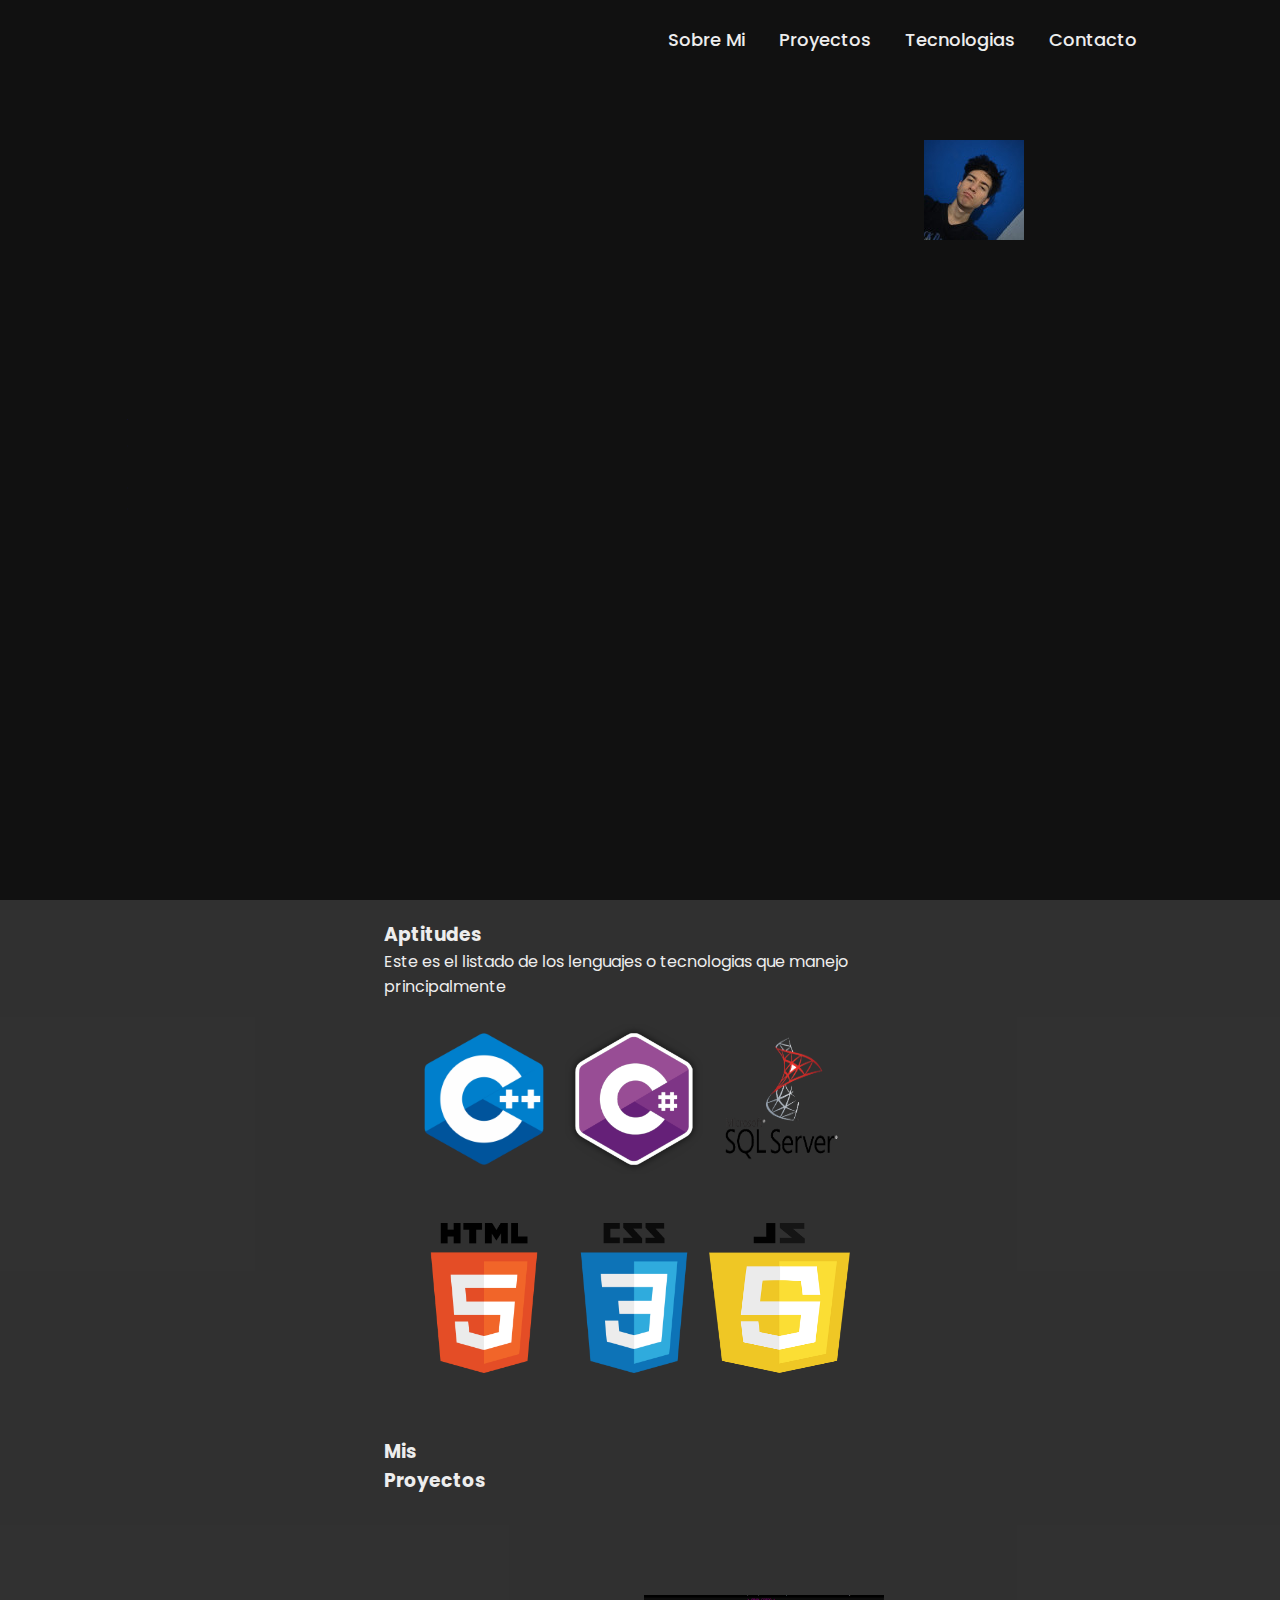
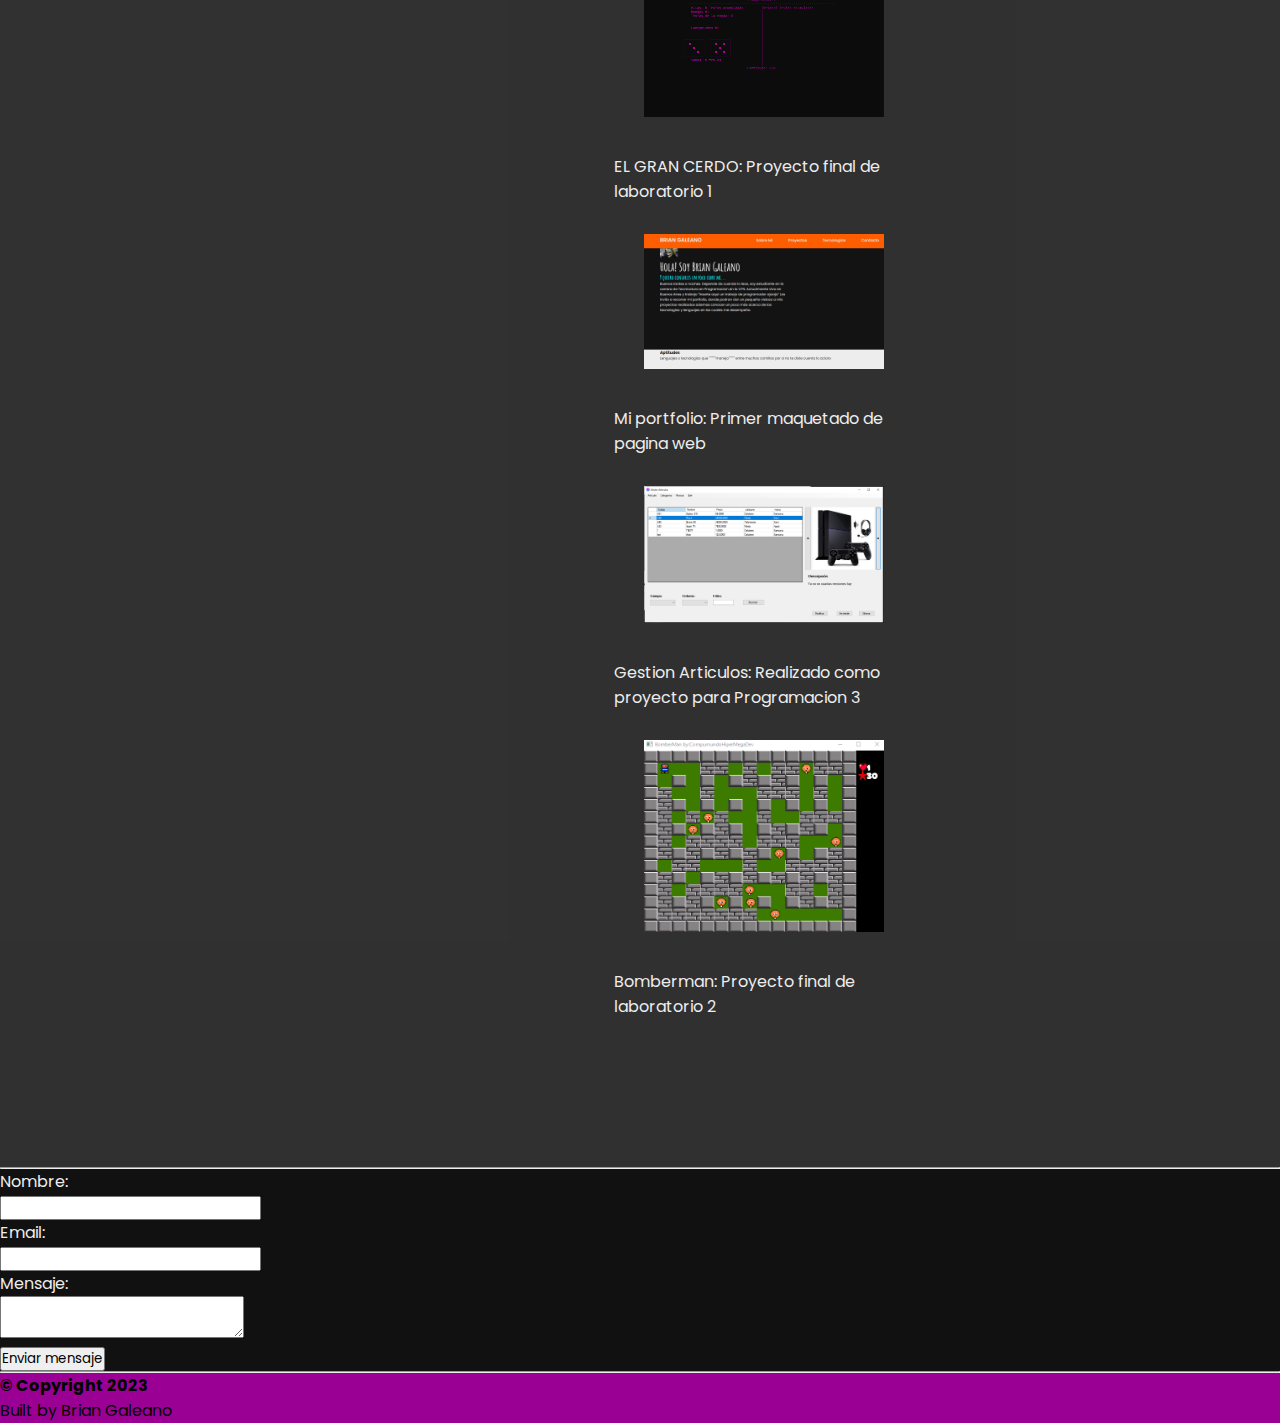
==== index.html @ 38d097ad "Update Index and styles" ====
<!DOCTYPE html>
<html lang="en">
<head>
    <meta charset="UTF-8">
    <meta http-equiv="X-UA-Compatible" content="IE=edge">
    <meta name="viewport" content="width=device-width, initial-scale=1.0">
    <title>Mi Porfolio</title>
    <link rel="stylesheet" href="styles.css">
    <link href='https://unpkg.com/boxicons@2.1.4/css/boxicons.min.css' rel='stylesheet'>
    <script src="functions.js"></script>
</head>
<body>
   
    <header class="header">
        <a href="#" class="logo">BRIAN GALEANO</a>
        <nav class="navBar">
            <a href="#">Sobre Mi</a>
            <a href="#">Proyectos</a>
            <a href="#">Tecnologias</a>
            <a href="#">Contacto</a>
        </nav>
    </header>

    <section class="home">            
            <div class="presBox">
                    <img src="Imagenes/mipic.jpg" alt="">
                    <h1>Hola! Soy Brian Galeano</h1>
                    <h3>Freelance Developer</h3>
                    <p>Buenas tardes o noches, depende de cuando lo leas. Soy estudiante en la cerrera de Tecnicatura en Programacion
                        en la UTN. Actualmente vivo en Buenos Aires y me desepeño principalmente como programador Freelance.
                        Los invito a recorrer mi portfolio, donde podran dar un pequeño vistazo a mis proyectos realizados 
                        ademas conocer un poco más acerca de las tecnologias y lenguajes en los cuales me desempeño.</p>
                <div class="btn-box"> 
                    <a href="#">Hire Me</a>
                </div>
            </div>

        <div class="foundMe">
            <a href="#"><i class='bx bxl-github' ></i></i></a>
            <a href="#"><i class='bx bxl-linkedin-square' ></i></a>
            <a href="#"><i class='bx bxl-twitch' ></i></a>
        </div>
    </section>

   <section class="home2">
        <div class="Skills">
         <h3>Aptitudes</h3>
            <p>Este es el listado de los lenguajes o tecnologias que manejo principalmente
                </p>
        
                <div class="techList">
                    <img  src="Imagenes/c++.png" alt="">
                    <img  src="Imagenes/cSharp.png" alt="">
                    <img  src="Imagenes/sql.png" alt=""> 
                </div>
                    
                <div class="techList"> 
                    <img  src="Imagenes/html.png" alt="">
                    <img  src="Imagenes/css.png" alt="">
                    <img  src="Imagenes/JavaScript.png" alt="">
                </div>
    </section>    

    <section class="home3">
        <h3>Mis Proyectos</h3>
                <div class="proyectos">
                    <img onclick="redirection('GranCerdo')" src="Imagenes/GranCerdo" alt=""><p>EL GRAN CERDO: Proyecto final de laboratorio 1</p>
                    <img onclick="redirection('Portfolio')" src="Imagenes/MiPortfolio.png" alt=""><p>Mi portfolio: Primer maquetado de pagina web</p>
                    <img onclick="redirection('GestionArticulos')" src="Imagenes/GestionArticulos.png" alt=""><p>Gestion Articulos: Realizado como proyecto para Programacion 3</p>
                    <img onclick="redirection('BomberMan')" src="Imagenes/BomberMan.png" alt=""><p>Bomberman: Proyecto final de laboratorio 2</p>
                </div>
    </section>

    <hr/>

    <section class="Formulario">
        <form action="/enviar-mensaje" method="POST">
            <label for="nombre">Nombre:</label><br />
            <input type="text" id="nombre" name="nombre" /><br />
            <label for="email">Email:</label><br />
            <input type="email" id="email" name="email" /><br />
            <label for="mensaje">Mensaje:</label><br />
            <textarea id="mensaje" name="mensaje"></textarea><br />
            <input type="submit" value="Enviar mensaje" />
          </form>
    </section>
    <hr/>    
    <footer>
        <div class="copyRight">
            <h4>© Copyright 2023</h3>
            <p>Built by Brian Galeano</p>
        </div
</body>
</html>
---- styles.css ----
@import url('https://fonts.googleapis.com/css2?family=Amatic+SC:wght@400;700&display=swap');
@import url('https://fonts.googleapis.com/css2?family=Poppins:wght@300;400;500;600;700;800;900&display=swap');


*{
    margin: 0;
    padding: 0;
    box-sizing: border-box;
    font-family:  'Poppins', sans-serif;
}

body{
    background: #111111;
    color: #ededed;
}

.header{
    position:absolute;
    top: 0;
    left: 0;
    width: 100%;
    padding: 20px 10%;
    display: flex;
    justify-content: space-between;
    align-items: center;
    z-index: 20px;
}

.logo{
    position: relative;
    font-size: 25px;
    color: #ededed;
    text-decoration: none;
    font-weight: 600;
}

.logo::before{
    content: '';
    position: absolute;
    top: 0;
    right: 0;
    width: 100%;
    height: 100%;
    background:#111111;
    animation:showRight 1s ease forwards;
    animation-delay: .4s;
}
.header .navBar a{
    font-size: 18px;
    color: #ededed;
    text-decoration: none;
    font-weight: 500;
    margin: 15px;
    transition: .3s;
}

.navBar a:hover{
    color:#54009B;
}

.home{
    height: 100vh;
    display: flex;
    align-items: center;
    padding: 0 10%;
    
}

.presBox{
    max-width: 600px;
}

.presBox img{
    position: absolute;
    top: 140px;
    right: 20%;
}

.presBox img::before{
    content: '';
    position: absolute;
    top: 0;
    right: 0;
    width: 100%;
    height: 100%;
    background: #111111;
    animation:showRight 1s ease forwards;
    animation-delay: 5s;
}

.presBox h1 {
    position:relative;
    font-family: 'Amatic SC', cursive;
    font-size: 40px;
    font-weight: 700;
}

.presBox h1::before{
    content: '';
    position: absolute;
    top: 0;
    right: 0;
    width: 100%;
    height: 100%;
    background: #111111;
    animation:showRight 1s ease forwards;
    animation-delay: 1s;
}

.presBox h3 {
    position: relative;
    font-family: 'Amatic SC', cursive;
    font-size: 25px;
    font-weight: 700;
    color: aqua;

}

.presBox h3::before{
    content: '';
    position: absolute;
    top: 0;
    right: 0;
    width: 100%;
    height: 100%;
    background:#111111;
    animation:showRight 1s ease forwards;
    animation-delay: 1.2s;
}

.presBox p{
    position: relative;
    font-size: 14px;
    margin: 20px 0 40px;  
}

.presBox p::before{
    content: '';
    position: absolute;
    top: 0;
    right: 0;
    width: 100%;
    height: 100%;
    background:#111111;
    animation:showRight 1s ease forwards;
    animation-delay: 1.2s;
}

.presBox .btn-box{
    position: relative;
    display: flex;
    justify-content: space-between;
    width: 345px;
    height: 50px;
}

.presBox .btn-box::before{
    content: '';
    position: absolute;
    top: 0;
    right: 0;
    width: 100%;
    height: 100%;
    background:#111111;
    animation:showRight 1s ease forwards;
    animation-delay: 1.5s;
    z-index: 2;
}

.btn-box a {
    position: relative;
    display: inline-flex;
    justify-content: center;
    align-items: center;
    width: 150px;
    height: 100%;
    border: 2px solid #ededed;
    border-radius: 8px;
    font-size: 19px;
    color:#ededed;
    text-decoration: none;
    font-weight: 600;
    letter-spacing: 1px;
    z-index: 1;
    overflow: hidden;
}

.btn-box a:hover {
    transition: .5s;
}

.btn-box a::before{
    content: ""; 
    position: absolute;
    top: 0;
    left: 0;
    width: 0;
    height: 100%;
    background:#54009B;
    z-index: -1;
    transition: .5s;
}

.btn-box a:hover::before {
    width: 100%;
}

.foundMe {
    position:absolute;
    bottom: 40px;
    width: 170px;
    display: flex;
    justify-content: space-between;
}

.foundMe::before{
    content: '';
    position: absolute;
    top: 0;
    right: 0;
    width: 100%;
    height: 100%;
    background:#111111;
    animation:showRight 1s ease forwards;
    animation-delay:1.9s;
    z-index: 2;
}

.foundMe a{
    position: relative;
    display: inline-flex;
    justify-content: center;
    align-items: center;
    width: 40px;
    height: 40px;
    background: transparent;
    border: 2px solid #ededed ;
    border-radius: 50%;
    font-size: 20px;
    color: #ededed;
    text-decoration:  none;
    z-index: 1;
    overflow:hidden;
 }

.foundMe a::before {
    content: '';
    position: absolute;
    top: 0;
    left: 0;
    width: 0;
    height: 100%;
    background:#54009B;
    z-index: -1;
    transition: .5s;
 }

.foundMe a:hover::before {
    width: 100%;
 }

.home2 {
    top: 0;
    left: 20%;
    width: 100%;
    padding: 20px 30%;
    display: flex;
    background:#ededed25;
    color:#ededed;
}

.home2 p{
    max-width: 490px;
    
}

.techList {
    display: flex ;   
    padding: 5% 5%;
} 


.techList >img {
    display: flex;
    justify-content: space-between;
    width: 150px;
    height: 150px;

}

.techList >img:hover{  
    transform: translateY(-8%);
    background-color: grey;
    
}

.home3 {
    top: 0;
    left: 10%;
    width: 100%;
    padding: 20px 30%;
    display: flex;
    background:#ededed25;
    color:#ededed;
}

.proyectos{
    padding: 25%
}
 
.proyectos >img {
    padding: 10% 10%;
    width: 300px;
    transition: .5s;
    
}

.proyectos >img:hover {
    translate: 8%;
    background-color: gray;
}
 
 input[type="submit"]:hover {
    background-color:#ff5e00;
    transition: 0.5s;
  }

  .copyRight{
    background-color:#9B0094;
    color: black;
  }

  /*Keyframes animation*/
  @keyframes showRight {
    100%{
        width: 0;
    }
  }
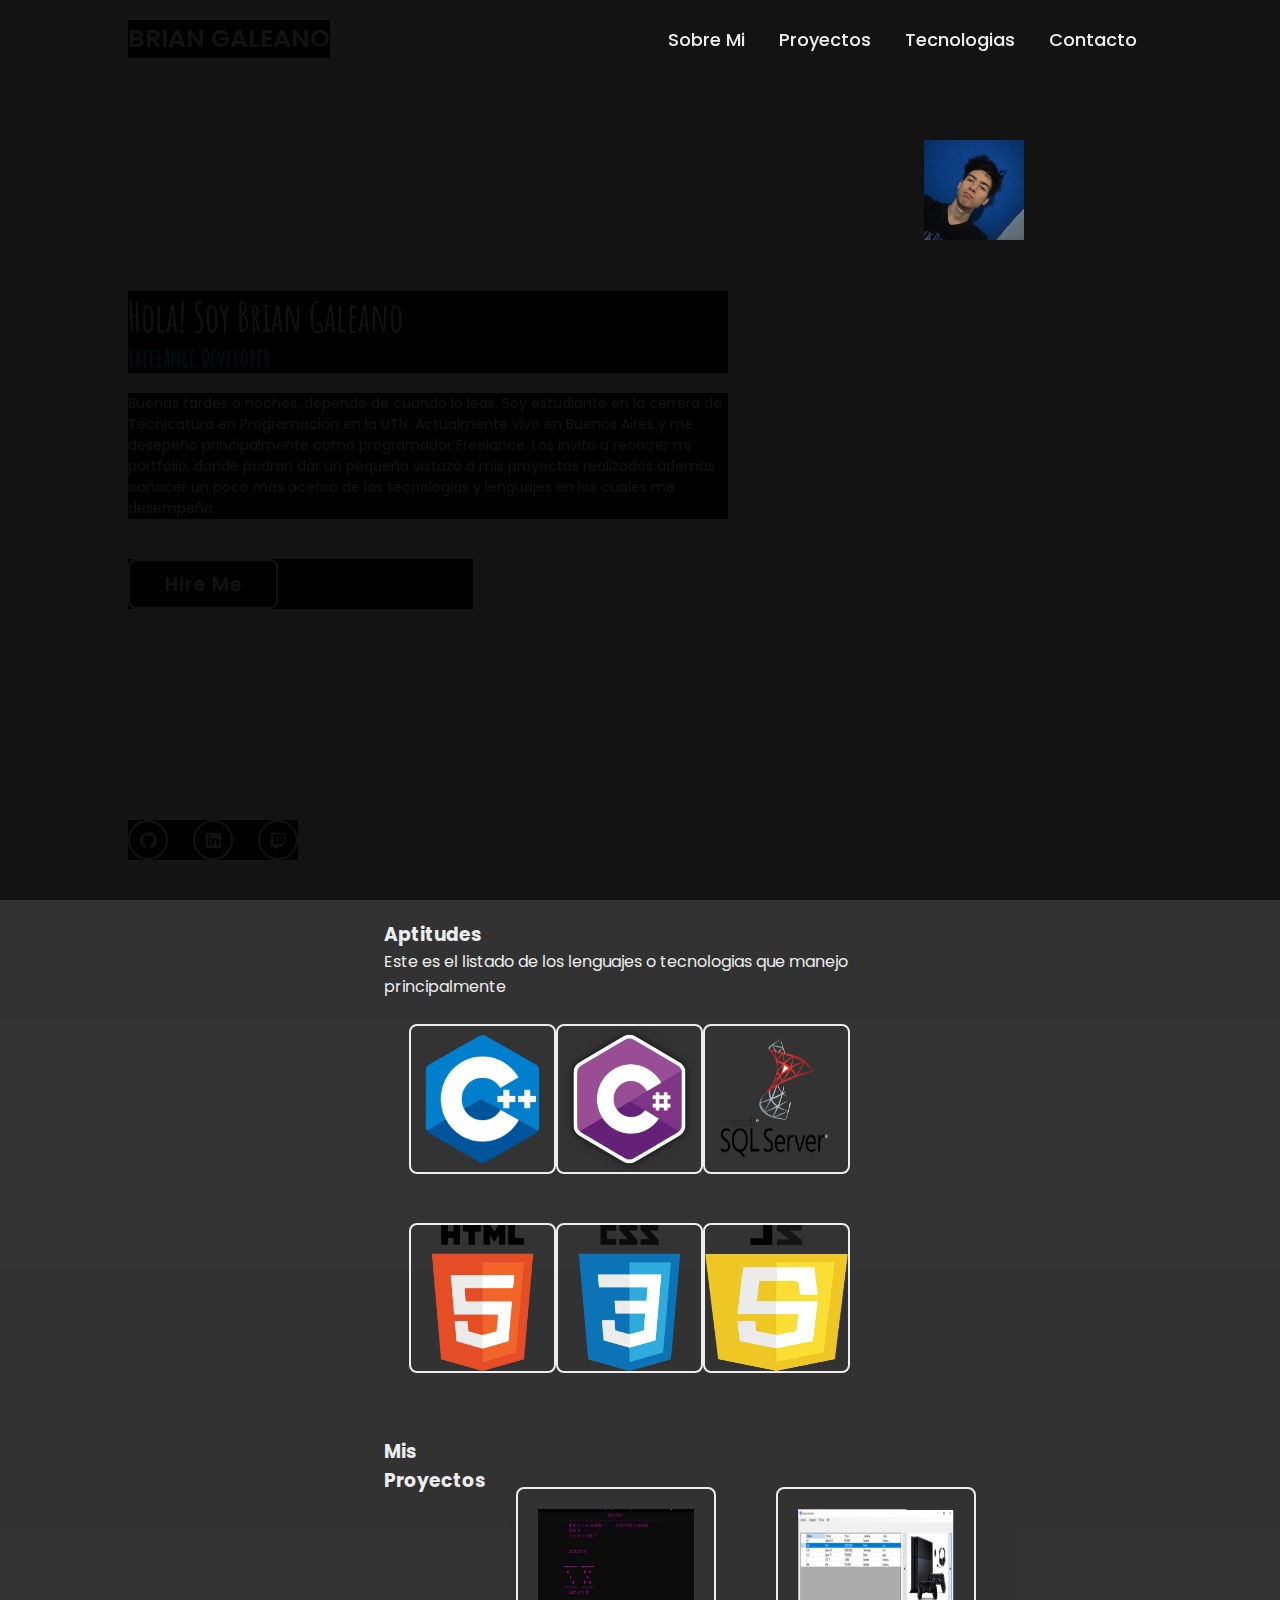
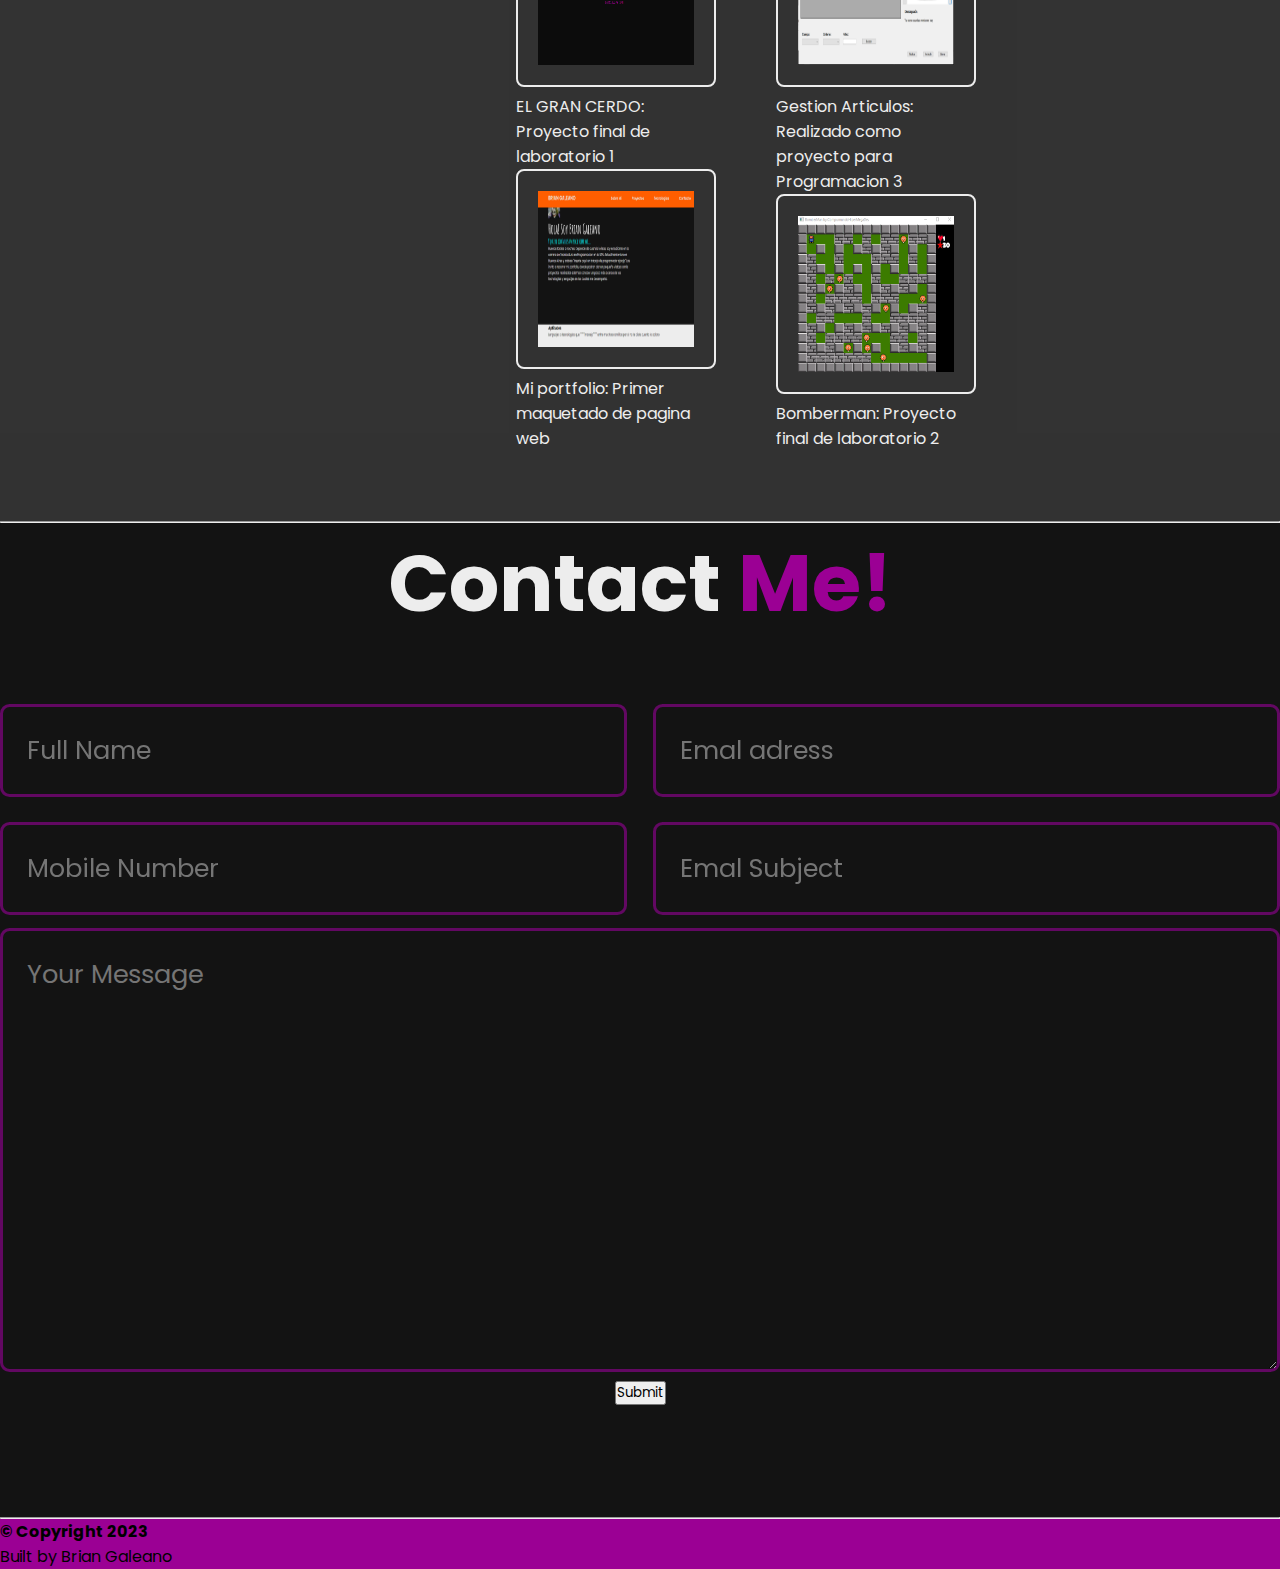
==== commit 128dd5c5: "Cambio formulario de contacto y estilos" ====
--- a/index.html
+++ b/index.html
@@ -66,6 +66,8 @@
                 <div class="proyectos">
                     <img onclick="redirection('GranCerdo')" src="Imagenes/GranCerdo" alt=""><p>EL GRAN CERDO: Proyecto final de laboratorio 1</p>
                     <img onclick="redirection('Portfolio')" src="Imagenes/MiPortfolio.png" alt=""><p>Mi portfolio: Primer maquetado de pagina web</p>
+                </div>
+                <div class="proyectos">
                     <img onclick="redirection('GestionArticulos')" src="Imagenes/GestionArticulos.png" alt=""><p>Gestion Articulos: Realizado como proyecto para Programacion 3</p>
                     <img onclick="redirection('BomberMan')" src="Imagenes/BomberMan.png" alt=""><p>Bomberman: Proyecto final de laboratorio 2</p>
                 </div>
@@ -73,16 +75,42 @@
 
     <hr/>
 
-    <section class="Formulario">
-        <form action="/enviar-mensaje" method="POST">
-            <label for="nombre">Nombre:</label><br />
-            <input type="text" id="nombre" name="nombre" /><br />
-            <label for="email">Email:</label><br />
-            <input type="email" id="email" name="email" /><br />
-            <label for="mensaje">Mensaje:</label><br />
-            <textarea id="mensaje" name="mensaje"></textarea><br />
-            <input type="submit" value="Enviar mensaje" />
-          </form>
+    <section class="contact" id="contact">
+        <h2 class="heading">Contact<span> Me!</span></h2>
+
+        <form action="#">
+            <div class="input-box">
+                <div class="input-field"> 
+                    <input type="text" placeholder="Full Name" requiered>
+                    <span class="focus"></span>
+                </div>
+                <div class="input-field"> 
+                    <input type="text" placeholder="Emal adress" requiered>
+                    <span class="focus"></span>
+                </div>
+            </div>
+
+            <div class="input-box">
+                <div class="input-field"> 
+                    <input type="number" placeholder="Mobile Number" requiered>
+                    <span class="focus"></span>
+                </div>
+                <div class="input-field"> 
+                    <input type="text" placeholder="Emal Subject" requiered>
+                    <span class="focus"></span>
+                </div>
+            </div>
+
+            <div class="textarea-field">
+                <textarea name="" id="" cols="30" rows="10" placeholder="Your Message" required></textarea>
+                <span class="focus"></span>
+            </div>
+
+            <div class="btn-box  btns">
+                <button type="submit" class="btn">Submit</button>
+            </div>
+        
+        </form>
     </section>
     <hr/>    
     <footer>
--- a/styles.css
+++ b/styles.css
@@ -10,12 +10,12 @@
 }
 
 body{
-    background: #111111;
+    background:#000000ec;
     color: #ededed;
 }
 
 .header{
-    position:absolute;
+    position: fixed;
     top: 0;
     left: 0;
     width: 100%;
@@ -26,6 +26,16 @@
     z-index: 20px;
 }
 
+.heading{
+    font-size: 5rem;
+    margin-bottom: 3rem;
+    text-align: center;
+}
+
+span{
+    color:#9B0094;
+}
+
 .logo{
     position: relative;
     font-size: 25px;
@@ -41,10 +51,11 @@
     right: 0;
     width: 100%;
     height: 100%;
-    background:#111111;
-    animation:showRight 1s ease forwards;
+    background:#000000ec;
+    animation: showRight 1s ease forwards;
     animation-delay: .4s;
 }
+
 .header .navBar a{
     font-size: 18px;
     color: #ededed;
@@ -74,18 +85,6 @@
     position: absolute;
     top: 140px;
     right: 20%;
-}
-
-.presBox img::before{
-    content: '';
-    position: absolute;
-    top: 0;
-    right: 0;
-    width: 100%;
-    height: 100%;
-    background: #111111;
-    animation:showRight 1s ease forwards;
-    animation-delay: 5s;
 }
 
 .presBox h1 {
@@ -102,7 +101,7 @@
     right: 0;
     width: 100%;
     height: 100%;
-    background: #111111;
+    background:#000000ec;
     animation:showRight 1s ease forwards;
     animation-delay: 1s;
 }
@@ -123,7 +122,7 @@
     right: 0;
     width: 100%;
     height: 100%;
-    background:#111111;
+    background:#000000ec;
     animation:showRight 1s ease forwards;
     animation-delay: 1.2s;
 }
@@ -141,7 +140,7 @@
     right: 0;
     width: 100%;
     height: 100%;
-    background:#111111;
+    background:#000000ec;
     animation:showRight 1s ease forwards;
     animation-delay: 1.2s;
 }
@@ -161,7 +160,7 @@
     right: 0;
     width: 100%;
     height: 100%;
-    background:#111111;
+    background:#000000ec;
     animation:showRight 1s ease forwards;
     animation-delay: 1.5s;
     z-index: 2;
@@ -220,7 +219,7 @@
     right: 0;
     width: 100%;
     height: 100%;
-    background:#111111;
+    background:#000000ec;
     animation:showRight 1s ease forwards;
     animation-delay:1.9s;
     z-index: 2;
@@ -241,7 +240,7 @@
     text-decoration:  none;
     z-index: 1;
     overflow:hidden;
- }
+}
 
 .foundMe a::before {
     content: '';
@@ -253,11 +252,11 @@
     background:#54009B;
     z-index: -1;
     transition: .5s;
- }
+}
 
 .foundMe a:hover::before {
     width: 100%;
- }
+}
 
 .home2 {
     top: 0;
@@ -275,17 +274,25 @@
 }
 
 .techList {
-    display: flex ;   
-    padding: 5% 5%;
-} 
-
+    display: flex ;  
+    justify-content: space-between;
+    padding:5% 5%;
+}
 
 .techList >img {
-    display: flex;
-    justify-content: space-between;
     width: 150px;
     height: 150px;
-
+    transition: .5s;
+    border: 2px solid #ededed;
+    border-radius: 8px;
+    font-size: 19px;
+    color:#ededed;
+    text-decoration: none;
+    font-weight: 600;
+    letter-spacing: 1px;
+    z-index: 1;
+    overflow: hidden;
+    /*border: 10px solid white;*/   
 }
 
 .techList >img:hover{  
@@ -305,14 +312,23 @@
 }
 
 .proyectos{
-    padding: 25%
+    padding: 50px 30px;
 }
  
 .proyectos >img {
     padding: 10% 10%;
-    width: 300px;
-    transition: .5s;
-    
+    width: 200px;
+    height: 200px;
+    transition: .5s;
+    border: 2px solid #ededed;
+    border-radius: 8px;
+    font-size: 19px;
+    color:#ededed;
+    text-decoration: none;
+    font-weight: 600;
+    letter-spacing: 1px;
+    z-index: 1;
+    overflow: hidden;
 }
 
 .proyectos >img:hover {
@@ -320,19 +336,55 @@
     background-color: gray;
 }
  
- input[type="submit"]:hover {
+input[type="submit"]:hover {
     background-color:#ff5e00;
     transition: 0.5s;
-  }
-
-  .copyRight{
+}
+
+.contact{
+    min-height: auto;
+    padding-bottom: 7rem;
+}
+
+.contact form{
+    max-width: 700rem;
+    margin: 0 auto;
+    text-align: center;
+}
+
+.contact form .input-box{
+    position: relative;
+    display: flex;
+    justify-content: space-between;
+    flex-wrap: wrap;
+}
+
+.contact form .input-box .input-field{
+    position: relative;
+    width: 49%;
+    margin: .8rem 0;
+}
+
+.contact form .input-box .input-field input,
+.contact form .textarea-field textarea { 
+    width: 100%;
+    height: 100%;
+    padding: 1.5rem;
+    font-size: 1.6rem;
+    color: #9B0094;
+    background: transparent;
+    border-radius: .6rem;
+    border: .2rem solid #9b009b94;
+}
+
+.copyRight{
     background-color:#9B0094;
     color: black;
-  }
-
-  /*Keyframes animation*/
-  @keyframes showRight {
+}
+
+/*Keyframes animation*/
+@keyframes showRight {
     100%{
         width: 0;
     }
-  }+}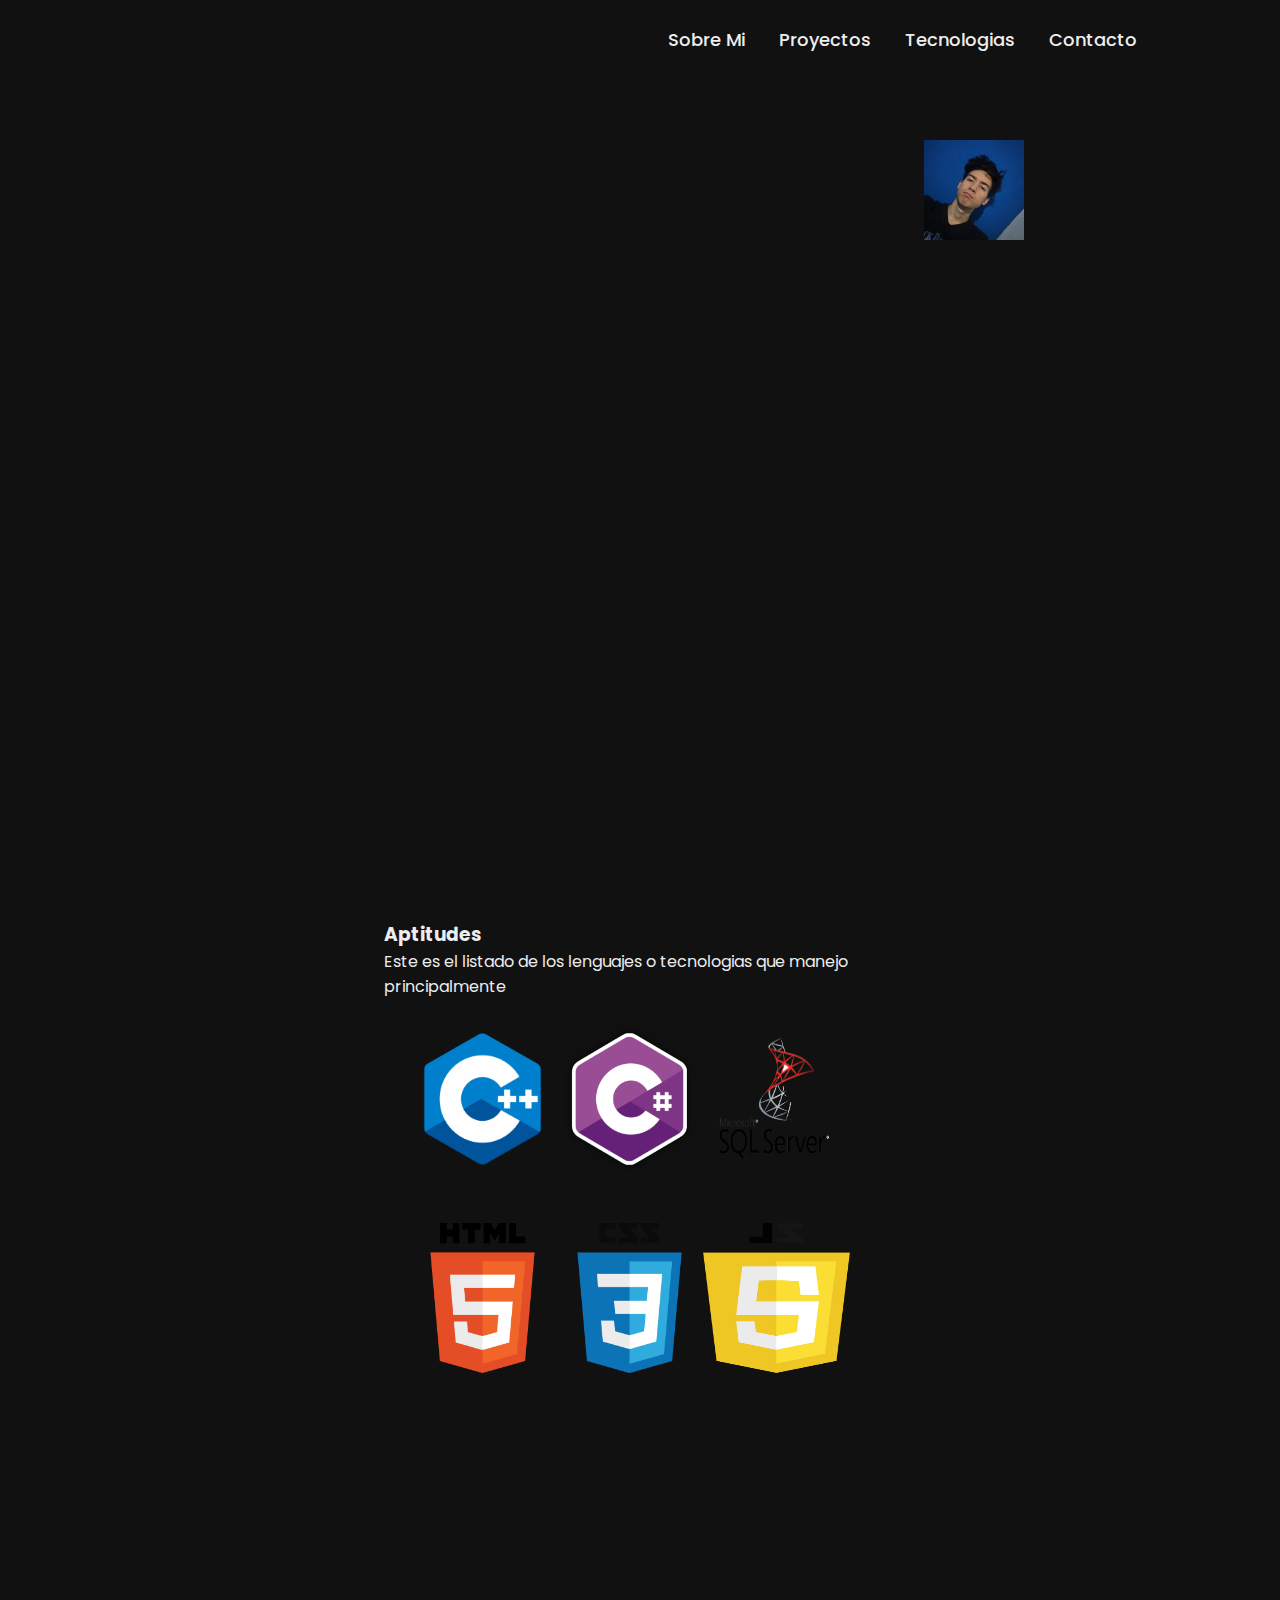
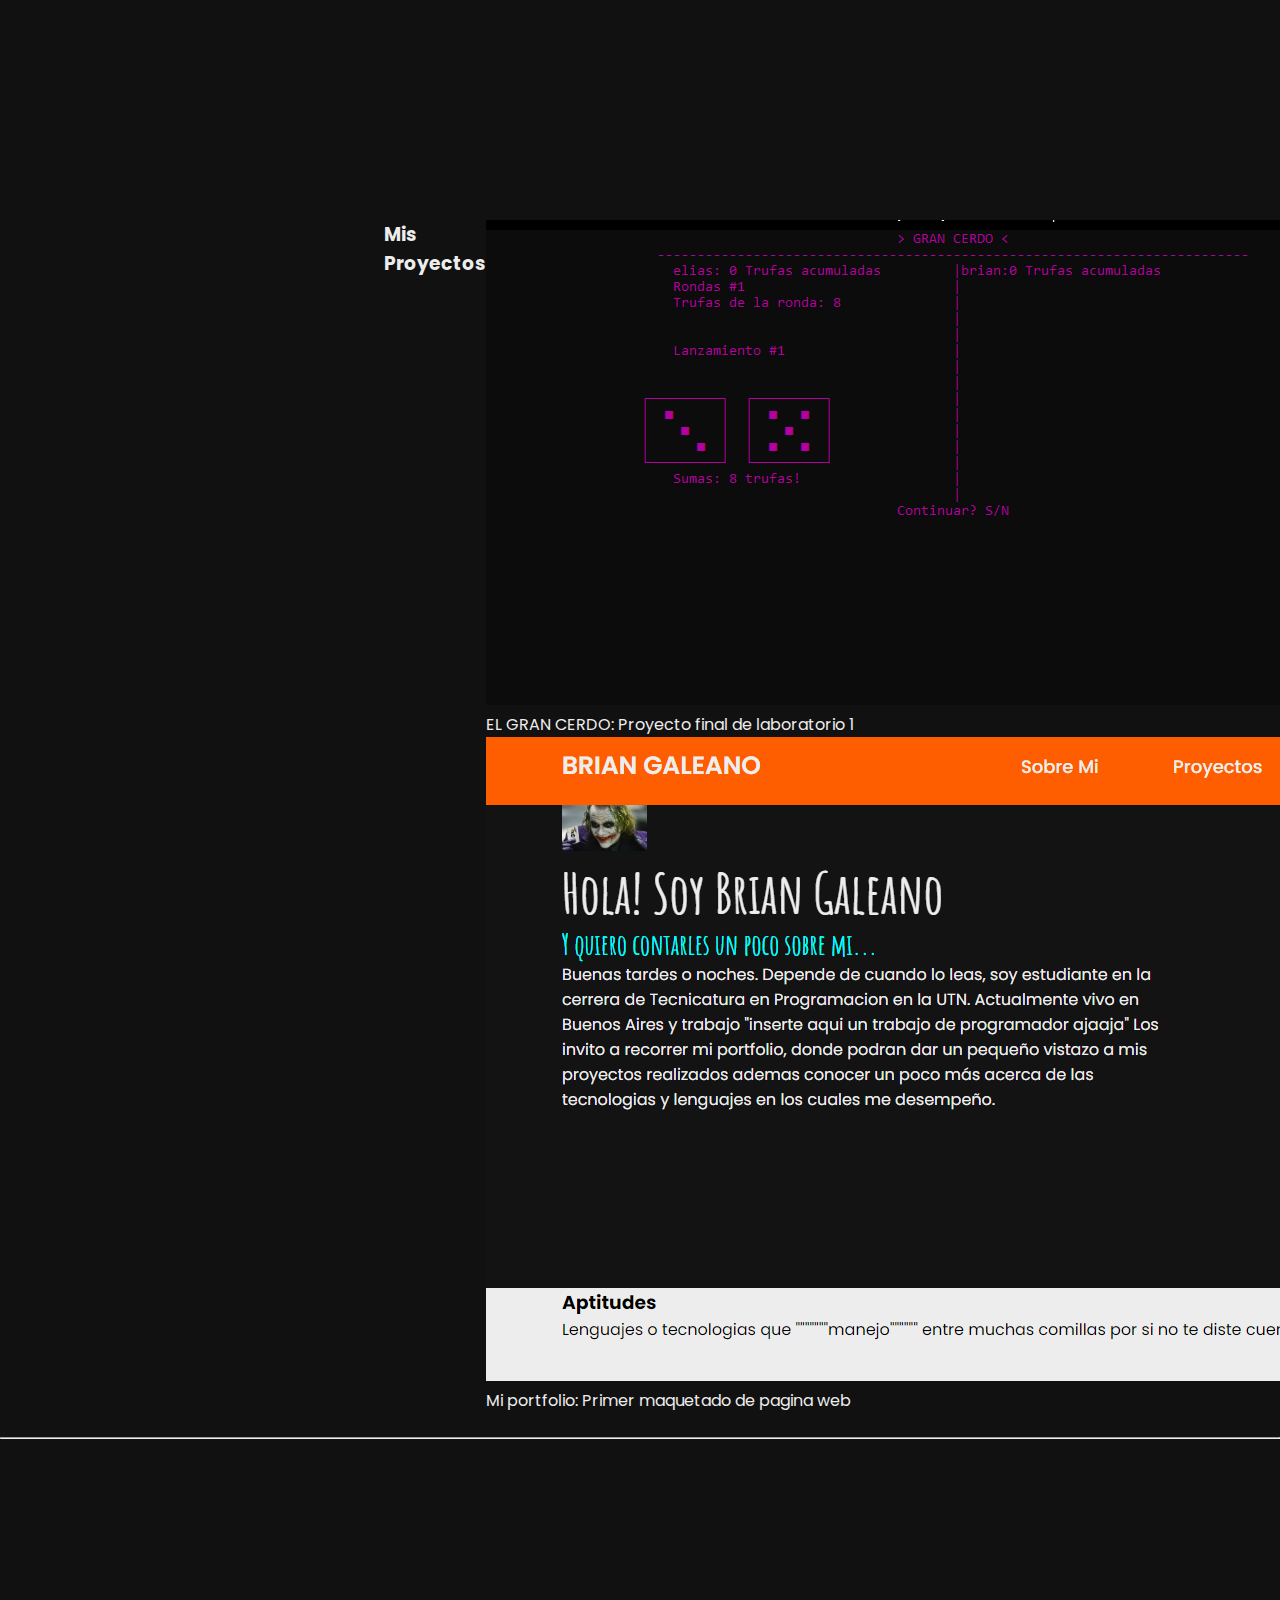
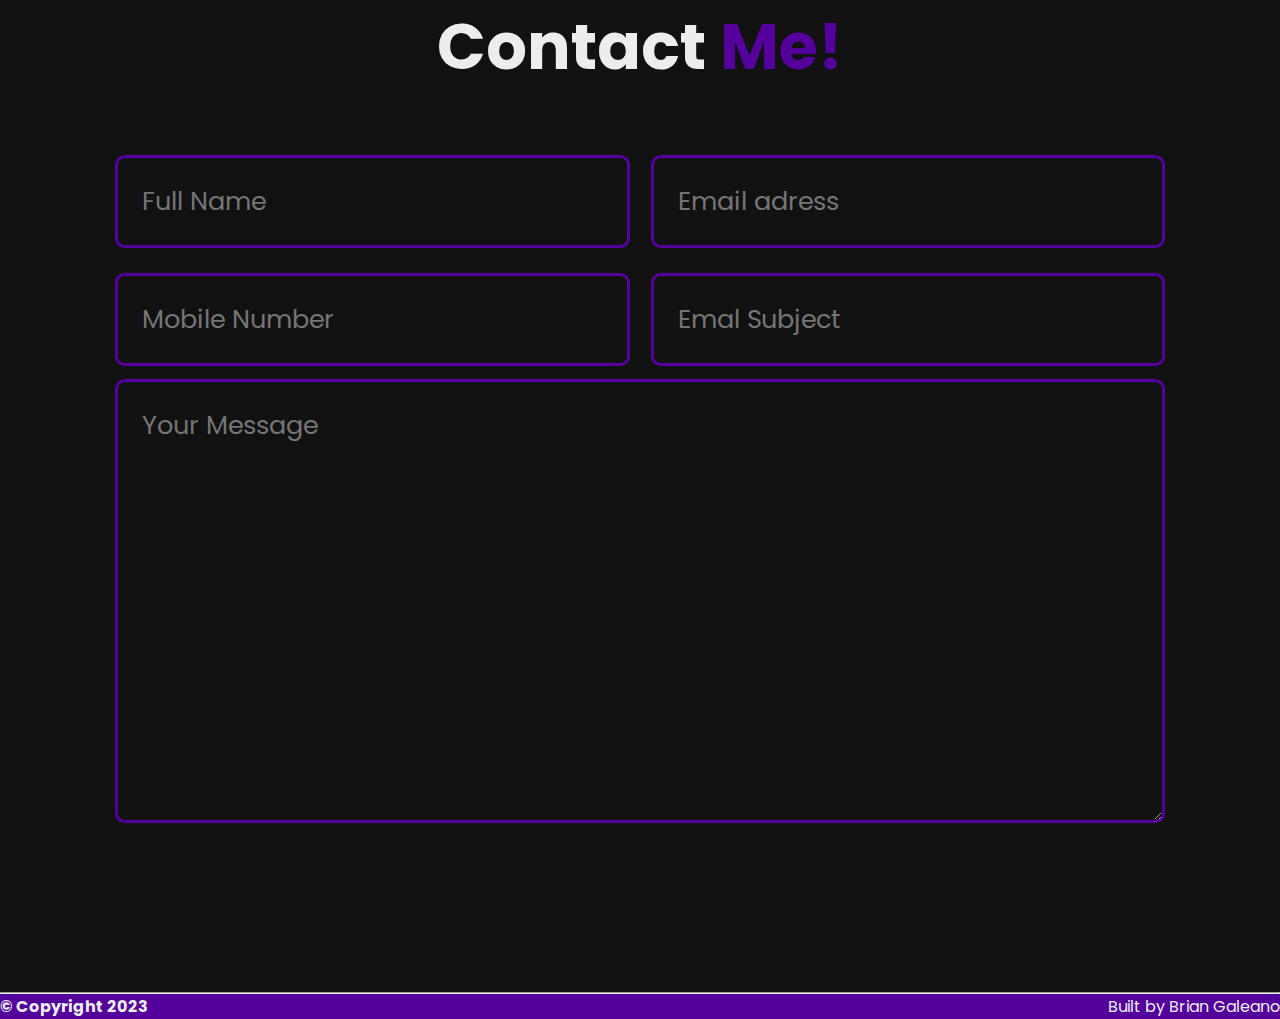
==== commit 9962fa5c: "." ====
--- a/index.html
+++ b/index.html
@@ -85,7 +85,7 @@
                     <span class="focus"></span>
                 </div>
                 <div class="input-field"> 
-                    <input type="text" placeholder="Emal adress" requiered>
+                    <input type="text" placeholder="Email adress" requiered>
                     <span class="focus"></span>
                 </div>
             </div>
--- a/styles.css
+++ b/styles.css
@@ -1,6 +1,11 @@
 @import url('https://fonts.googleapis.com/css2?family=Amatic+SC:wght@400;700&display=swap');
 @import url('https://fonts.googleapis.com/css2?family=Poppins:wght@300;400;500;600;700;800;900&display=swap');
 
+section{
+    min-height: 100vh;
+    padding: 10rem 9% 2rem;
+
+}
 
 *{
     margin: 0;
@@ -10,12 +15,12 @@
 }
 
 body{
-    background:#000000ec;
+    background:#111111;
     color: #ededed;
 }
 
 .header{
-    position: fixed;
+    position:absolute;
     top: 0;
     left: 0;
     width: 100%;
@@ -27,13 +32,13 @@
 }
 
 .heading{
-    font-size: 5rem;
+    font-size: 4rem;
     margin-bottom: 3rem;
     text-align: center;
 }
 
 span{
-    color:#9B0094;
+    color:#54009B;
 }
 
 .logo{
@@ -51,7 +56,7 @@
     right: 0;
     width: 100%;
     height: 100%;
-    background:#000000ec;
+    background:#111111;
     animation: showRight 1s ease forwards;
     animation-delay: .4s;
 }
@@ -101,7 +106,7 @@
     right: 0;
     width: 100%;
     height: 100%;
-    background:#000000ec;
+    background:#111111;
     animation:showRight 1s ease forwards;
     animation-delay: 1s;
 }
@@ -109,9 +114,9 @@
 .presBox h3 {
     position: relative;
     font-family: 'Amatic SC', cursive;
-    font-size: 25px;
-    font-weight: 700;
-    color: aqua;
+    font-size: 28px;
+    font-weight: 1000;
+    color:#54009B
 
 }
 
@@ -122,7 +127,7 @@
     right: 0;
     width: 100%;
     height: 100%;
-    background:#000000ec;
+    background:#111111;
     animation:showRight 1s ease forwards;
     animation-delay: 1.2s;
 }
@@ -140,12 +145,12 @@
     right: 0;
     width: 100%;
     height: 100%;
-    background:#000000ec;
+    background:#111111;
     animation:showRight 1s ease forwards;
     animation-delay: 1.2s;
 }
 
-.presBox .btn-box{
+.btn-box{
     position: relative;
     display: flex;
     justify-content: space-between;
@@ -153,30 +158,31 @@
     height: 50px;
 }
 
-.presBox .btn-box::before{
-    content: '';
-    position: absolute;
-    top: 0;
-    right: 0;
-    width: 100%;
-    height: 100%;
-    background:#000000ec;
+.btn-box::before{
+    content: '';
+    position: absolute;
+    top: 0;
+    right: 0;
+    width: 100%;
+    height: 100%;
+    background:#111111;
     animation:showRight 1s ease forwards;
     animation-delay: 1.5s;
     z-index: 2;
 }
 
-.btn-box a {
+.btn-box .btn{
     position: relative;
     display: inline-flex;
     justify-content: center;
     align-items: center;
     width: 150px;
     height: 100%;
-    border: 2px solid #ededed;
+    border: 2px solid #54009B;
     border-radius: 8px;
     font-size: 19px;
-    color:#ededed;
+    color:#54009B;
+    background: #111111;
     text-decoration: none;
     font-weight: 600;
     letter-spacing: 1px;
@@ -184,11 +190,15 @@
     overflow: hidden;
 }
 
-.btn-box a:hover {
-    transition: .5s;
-}
-
-.btn-box a::before{
+.btn-box .btn:hover {
+    transition: .5s;
+    background: #54009B;
+    border: 2px solid #ededed;
+    color:#ededed;
+    box-shadow: 0 0 20px #54009B;
+}
+
+.btn-box .btn::before{
     content: ""; 
     position: absolute;
     top: 0;
@@ -200,7 +210,7 @@
     transition: .5s;
 }
 
-.btn-box a:hover::before {
+.btn-box .btn:hover::before {
     width: 100%;
 }
 
@@ -219,7 +229,7 @@
     right: 0;
     width: 100%;
     height: 100%;
-    background:#000000ec;
+    background:#111111;
     animation:showRight 1s ease forwards;
     animation-delay:1.9s;
     z-index: 2;
@@ -233,15 +243,23 @@
     width: 40px;
     height: 40px;
     background: transparent;
-    border: 2px solid #ededed ;
+    border: 2px solid #54009B;
     border-radius: 50%;
     font-size: 20px;
-    color: #ededed;
+    color: #54009B;
     text-decoration:  none;
     z-index: 1;
     overflow:hidden;
 }
 
+.foundMe a:hover{
+    transition: .5s;
+    background: #54009B;
+    border: 2px solid #ededed;
+    color:#ededed;
+    box-shadow: 0 0 20px #54009B;
+}
+
 .foundMe a::before {
     content: '';
     position: absolute;
@@ -264,7 +282,6 @@
     width: 100%;
     padding: 20px 30%;
     display: flex;
-    background:#ededed25;
     color:#ededed;
 }
 
@@ -283,7 +300,6 @@
     width: 150px;
     height: 150px;
     transition: .5s;
-    border: 2px solid #ededed;
     border-radius: 8px;
     font-size: 19px;
     color:#ededed;
@@ -298,29 +314,32 @@
 .techList >img:hover{  
     transform: translateY(-8%);
     background-color: grey;
-    
+    transition: .5s;
+    background: #54009B;
+    border: 1px solid #ededed;
+    color:#ededed;
+    box-shadow: 0 0 20px #54009B;
 }
 
 .home3 {
     top: 0;
-    left: 10%;
+    left: 20%;
     width: 100%;
     padding: 20px 30%;
     display: flex;
-    background:#ededed25;
-    color:#ededed;
-}
-
-.proyectos{
-    padding: 50px 30px;
+    color:#ededed;;
+}
+
+.proyectList{
+    display: flex ;  
+    justify-content: space-between;
+    padding:5% 10%;
 }
  
-.proyectos >img {
-    padding: 10% 10%;
-    width: 200px;
+.proyectList >img {
+    width: 300px;
     height: 200px;
     transition: .5s;
-    border: 2px solid #ededed;
     border-radius: 8px;
     font-size: 19px;
     color:#ededed;
@@ -331,14 +350,19 @@
     overflow: hidden;
 }
 
-.proyectos >img:hover {
-    translate: 8%;
-    background-color: gray;
-}
- 
-input[type="submit"]:hover {
-    background-color:#ff5e00;
-    transition: 0.5s;
+.proyectList p{
+    display: flex;
+    align-items: end;
+}
+
+.proyectList >img:hover {
+    transform: translateY(-8%);
+    background-color: grey;
+    transition: .5s;
+    background: #54009B;
+    border: 1px solid #ededed;
+    color:#ededed;
+    box-shadow: 0 0 20px #54009B;
 }
 
 .contact{
@@ -347,7 +371,7 @@
 }
 
 .contact form{
-    max-width: 700rem;
+    max-width: 70rem;
     margin: 0 auto;
     text-align: center;
 }
@@ -371,15 +395,23 @@
     height: 100%;
     padding: 1.5rem;
     font-size: 1.6rem;
-    color: #9B0094;
+    color:#54009B;
     background: transparent;
     border-radius: .6rem;
-    border: .2rem solid #9b009b94;
+    border: .2rem solid #54009B;
 }
 
 .copyRight{
-    background-color:#9B0094;
-    color: black;
+    top: 0;
+    left:0;
+    width: 100%;
+    
+    display: flex;
+    justify-content: space-between;
+    align-items: center;
+    z-index: 20px;
+    background:#54009B;
+    color: #ededed
 }
 
 /*Keyframes animation*/
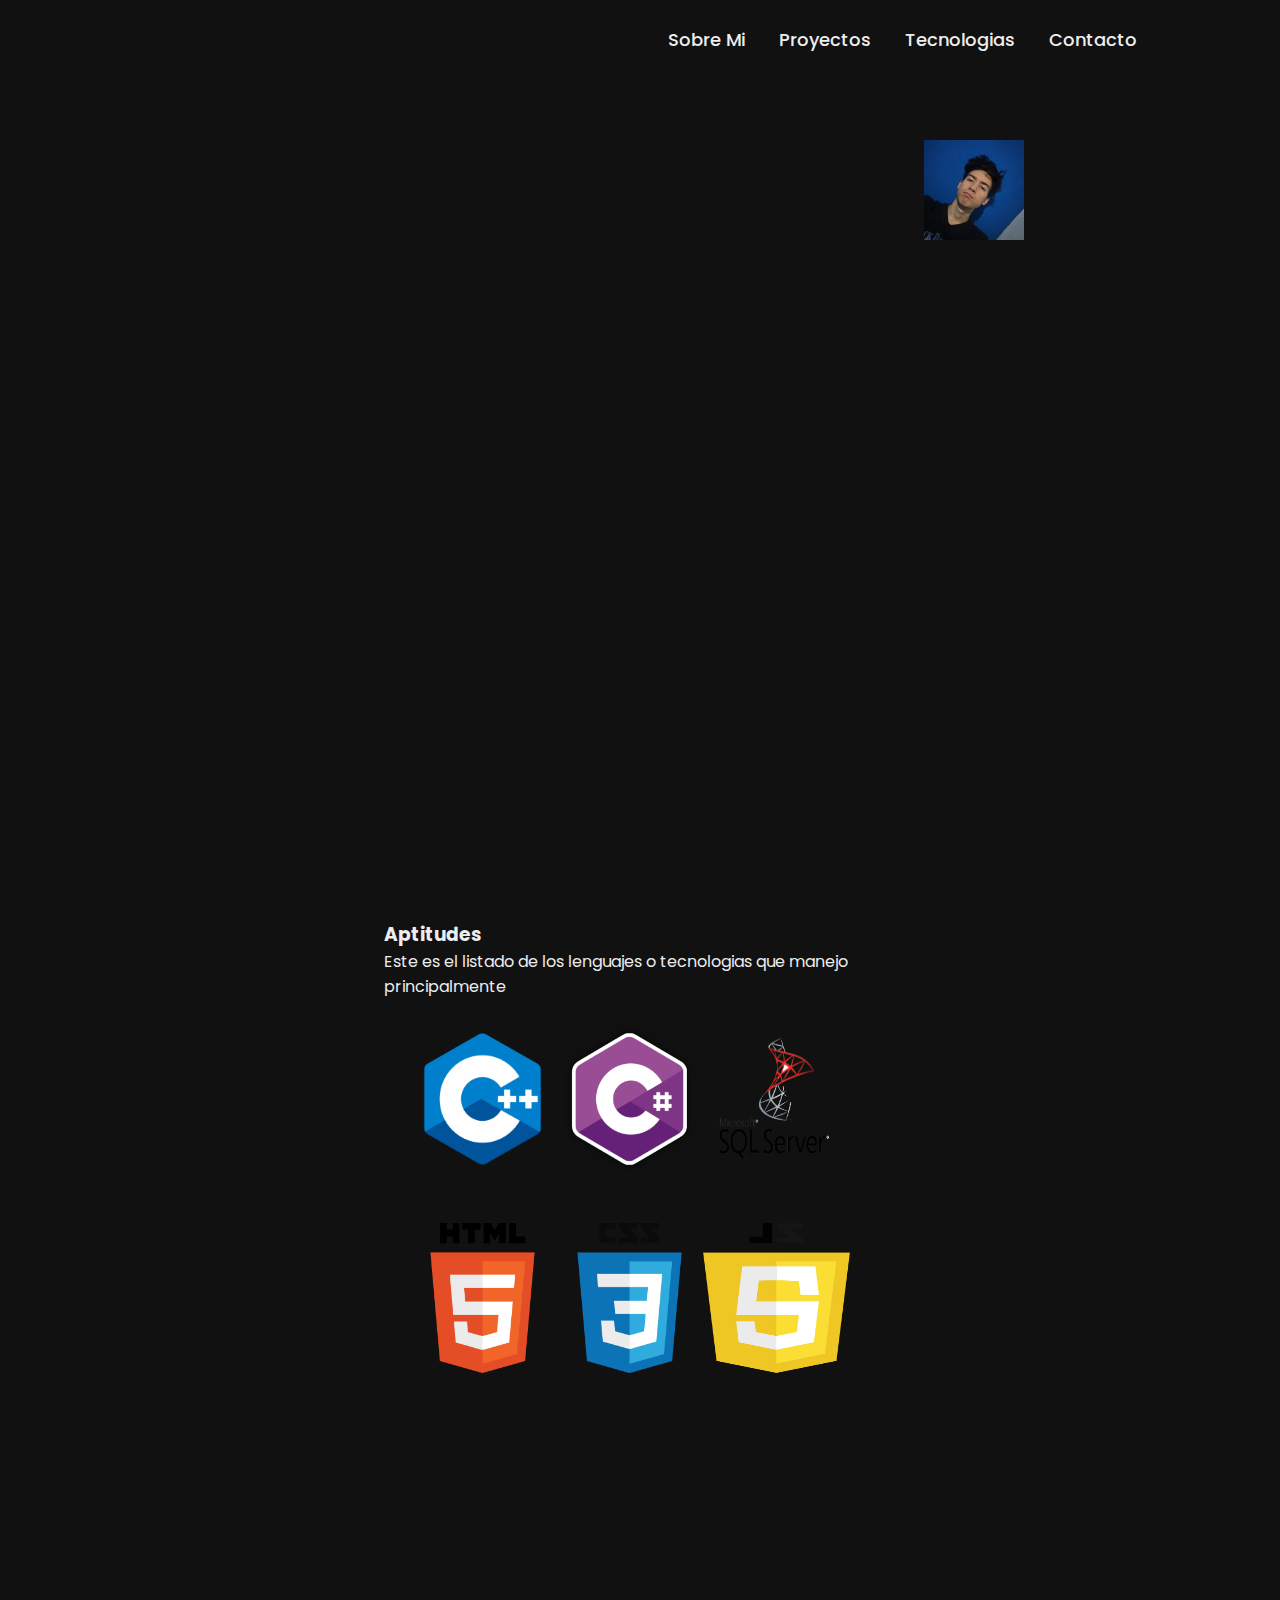
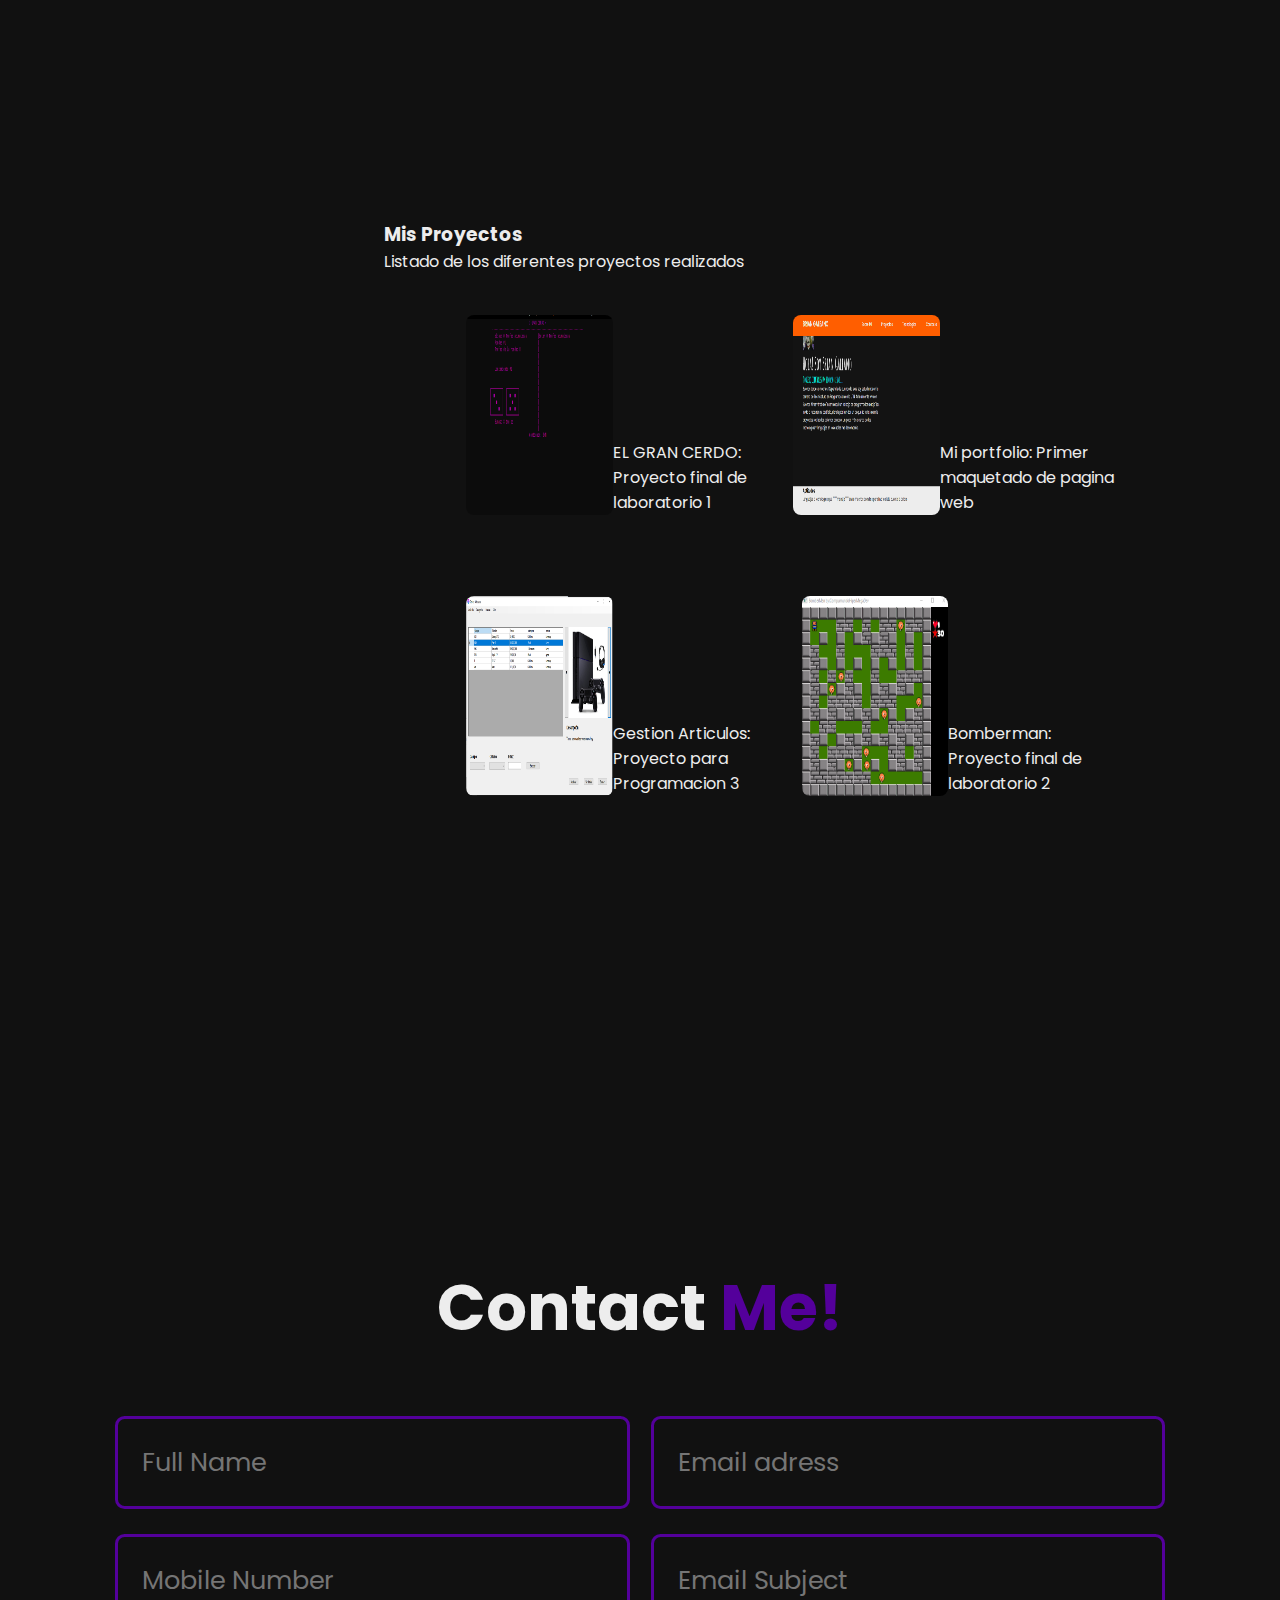
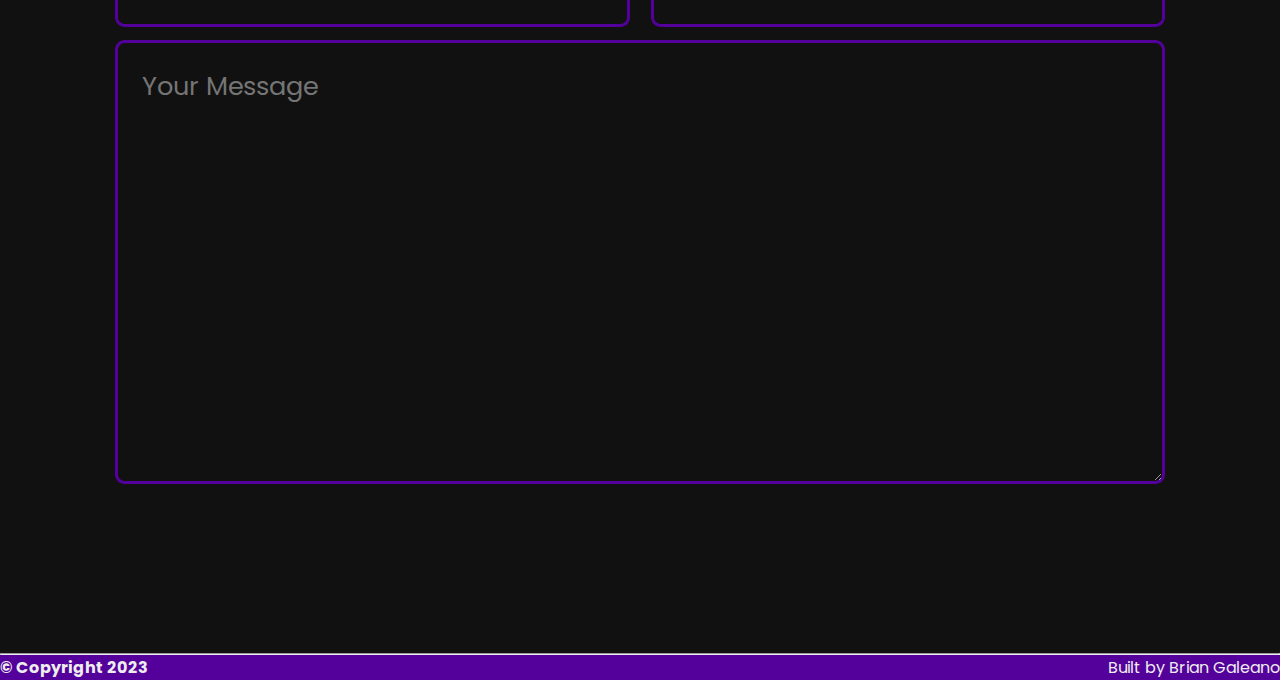
==== commit d6494583: "update.Index" ====
--- a/index.html
+++ b/index.html
@@ -1,52 +1,51 @@
 <!DOCTYPE html>
 <html lang="en">
-<head>
-    <meta charset="UTF-8">
-    <meta http-equiv="X-UA-Compatible" content="IE=edge">
-    <meta name="viewport" content="width=device-width, initial-scale=1.0">
-    <title>Mi Porfolio</title>
-    <link rel="stylesheet" href="styles.css">
-    <link href='https://unpkg.com/boxicons@2.1.4/css/boxicons.min.css' rel='stylesheet'>
-    <script src="functions.js"></script>
-</head>
-<body>
+    <head>
+        <meta charset="UTF-8">
+        <meta http-equiv="X-UA-Compatible" content="IE=edge">
+        <meta name="viewport" content="width=device-width, initial-scale=1.0">
+        <title>Mi Porfolio</title>
+        <link rel="stylesheet" href="styles.css">
+        <link href='https://unpkg.com/boxicons@2.1.4/css/boxicons.min.css' rel='stylesheet'>
+        <script src="functions.js"></script>
+    </head>
+    <body>
    
-    <header class="header">
-        <a href="#" class="logo">BRIAN GALEANO</a>
-        <nav class="navBar">
-            <a href="#">Sobre Mi</a>
-            <a href="#">Proyectos</a>
-            <a href="#">Tecnologias</a>
-            <a href="#">Contacto</a>
-        </nav>
-    </header>
+        <header class="header">
+            <a href="#" class="logo">BRIAN GALEANO</a>
+            <nav class="navBar">
+                <a href="#">Sobre Mi</a>
+                <a href="#">Proyectos</a>
+                <a href="#">Tecnologias</a>
+                <a href="#">Contacto</a>
+            </nav>
+        </header>
 
-    <section class="home">            
-            <div class="presBox">
-                    <img src="Imagenes/mipic.jpg" alt="">
-                    <h1>Hola! Soy Brian Galeano</h1>
-                    <h3>Freelance Developer</h3>
-                    <p>Buenas tardes o noches, depende de cuando lo leas. Soy estudiante en la cerrera de Tecnicatura en Programacion
+        <section class="home">            
+                <div class="presBox">
+                        <img src="Imagenes/mipic.jpg" alt="">
+                        <h1>Hola! Soy Brian Galeano</h1>
+                        <h3>Freelance Developer</h3>
+                        <p>Buenas tardes o noches, depende de cuando lo leas. Soy estudiante en la cerrera de Tecnicatura en Programacion
                         en la UTN. Actualmente vivo en Buenos Aires y me desepeño principalmente como programador Freelance.
                         Los invito a recorrer mi portfolio, donde podran dar un pequeño vistazo a mis proyectos realizados 
                         ademas conocer un poco más acerca de las tecnologias y lenguajes en los cuales me desempeño.</p>
-                <div class="btn-box"> 
-                    <a href="#">Hire Me</a>
+                    <div class="btn-box"> 
+                        <a href="#" class="btn">Hire Me</a>
+                    </div>
                 </div>
+
+            <div class="foundMe">
+                <a href="#"><i class='bx bxl-github' ></i></i></a>
+                <a href="#"><i class='bx bxl-linkedin-square' ></i></a>
+                <a href="#"><i class='bx bxl-twitch' ></i></a>
             </div>
+        </section>
 
-        <div class="foundMe">
-            <a href="#"><i class='bx bxl-github' ></i></i></a>
-            <a href="#"><i class='bx bxl-linkedin-square' ></i></a>
-            <a href="#"><i class='bx bxl-twitch' ></i></a>
-        </div>
-    </section>
-
-   <section class="home2">
-        <div class="Skills">
-         <h3>Aptitudes</h3>
-            <p>Este es el listado de los lenguajes o tecnologias que manejo principalmente
-                </p>
+        <section class="home2">
+            <div class="Skills">
+                <h3>Aptitudes</h3>
+                <p>Este es el listado de los lenguajes o tecnologias que manejo principalmente</p>
         
                 <div class="techList">
                     <img  src="Imagenes/c++.png" alt="">
@@ -59,64 +58,68 @@
                     <img  src="Imagenes/css.png" alt="">
                     <img  src="Imagenes/JavaScript.png" alt="">
                 </div>
-    </section>    
+            </div>
+        </section>    
 
-    <section class="home3">
-        <h3>Mis Proyectos</h3>
-                <div class="proyectos">
-                    <img onclick="redirection('GranCerdo')" src="Imagenes/GranCerdo" alt=""><p>EL GRAN CERDO: Proyecto final de laboratorio 1</p>
+        <section class="home3">
+            <div class="proyectos">
+                <h3>Mis Proyectos</h3>
+                <p>Listado de los diferentes proyectos realizados</p>
+                <div class="proyectList">
+                    <img onclick="redirection('GranCerdo')" src="Imagenes/GranCerdo" alt="">
+                    <p>EL GRAN CERDO: Proyecto final de laboratorio 1</p>
                     <img onclick="redirection('Portfolio')" src="Imagenes/MiPortfolio.png" alt=""><p>Mi portfolio: Primer maquetado de pagina web</p>
                 </div>
-                <div class="proyectos">
-                    <img onclick="redirection('GestionArticulos')" src="Imagenes/GestionArticulos.png" alt=""><p>Gestion Articulos: Realizado como proyecto para Programacion 3</p>
+                <div class="proyectList">
+                    <img onclick="redirection('GestionArticulos')" src="Imagenes/GestionArticulos.png" alt=""><p>Gestion Articulos: Proyecto para Programacion 3</p>
                     <img onclick="redirection('BomberMan')" src="Imagenes/BomberMan.png" alt=""><p>Bomberman: Proyecto final de laboratorio 2</p>
                 </div>
-    </section>
+            </div>
+        </section>
 
-    <hr/>
+        <section class="contact" id="contact">
+            <h2 class="heading">Contact<span> Me!</span></h2>
 
-    <section class="contact" id="contact">
-        <h2 class="heading">Contact<span> Me!</span></h2>
+            <form action="#">
+                <div class="input-box">
+                    <div class="input-field"> 
+                        <input type="text" placeholder="Full Name" requiered>
+                        <span class="focus"></span>
+                    </div>
+                    <div class="input-field"> 
+                        <input type="text" placeholder="Email adress" requiered>
+                        <span class="focus"></span>
+                    </div>
+                </div>
 
-        <form action="#">
-            <div class="input-box">
-                <div class="input-field"> 
-                    <input type="text" placeholder="Full Name" requiered>
+                <div class="input-box">
+                    <div class="input-field"> 
+                        <input type="number" placeholder="Mobile Number" requiered>
+                        <span class="focus"></span>
+                    </div>
+                    <div class="input-field"> 
+                        <input type="text" placeholder="Email Subject" requiered>
+                        <span class="focus"></span>
+                    </div>
+                </div>
+
+                <div class="textarea-field">
+                    <textarea name="" id="" cols="30" rows="10" placeholder="Your Message" required></textarea>
                     <span class="focus"></span>
                 </div>
-                <div class="input-field"> 
-                    <input type="text" placeholder="Email adress" requiered>
-                    <span class="focus"></span>
+
+                <div class="btn-box">
+                    <button type="submit" class="btn">Submit</button>
                 </div>
+            </form>
+        </section>
+        <hr/>    
+        <footer>
+            <div class="copyRight">
+                <h4>© Copyright 2023</h3>
+                <p>Built by Brian Galeano</p>
             </div>
+        </footer>
+    </body>
 
-            <div class="input-box">
-                <div class="input-field"> 
-                    <input type="number" placeholder="Mobile Number" requiered>
-                    <span class="focus"></span>
-                </div>
-                <div class="input-field"> 
-                    <input type="text" placeholder="Emal Subject" requiered>
-                    <span class="focus"></span>
-                </div>
-            </div>
-
-            <div class="textarea-field">
-                <textarea name="" id="" cols="30" rows="10" placeholder="Your Message" required></textarea>
-                <span class="focus"></span>
-            </div>
-
-            <div class="btn-box  btns">
-                <button type="submit" class="btn">Submit</button>
-            </div>
-        
-        </form>
-    </section>
-    <hr/>    
-    <footer>
-        <div class="copyRight">
-            <h4>© Copyright 2023</h3>
-            <p>Built by Brian Galeano</p>
-        </div
-</body>
 </html>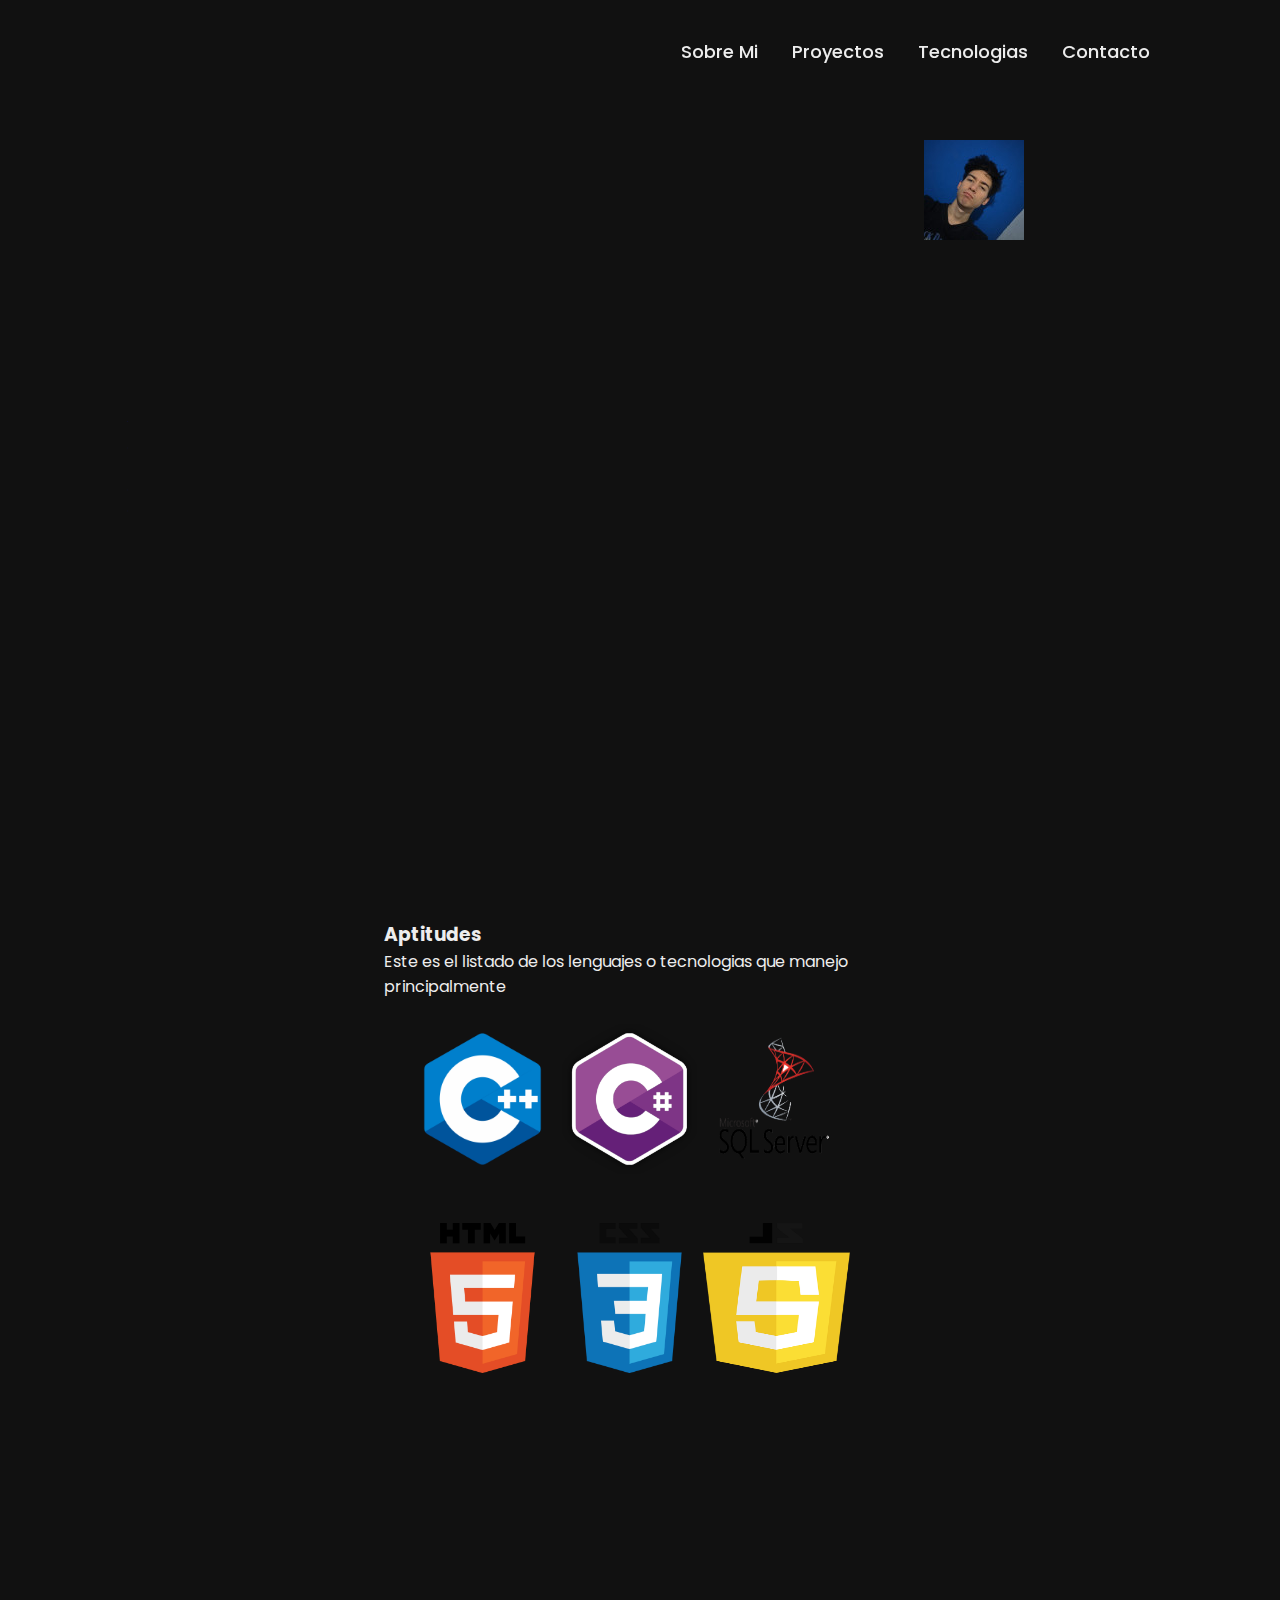
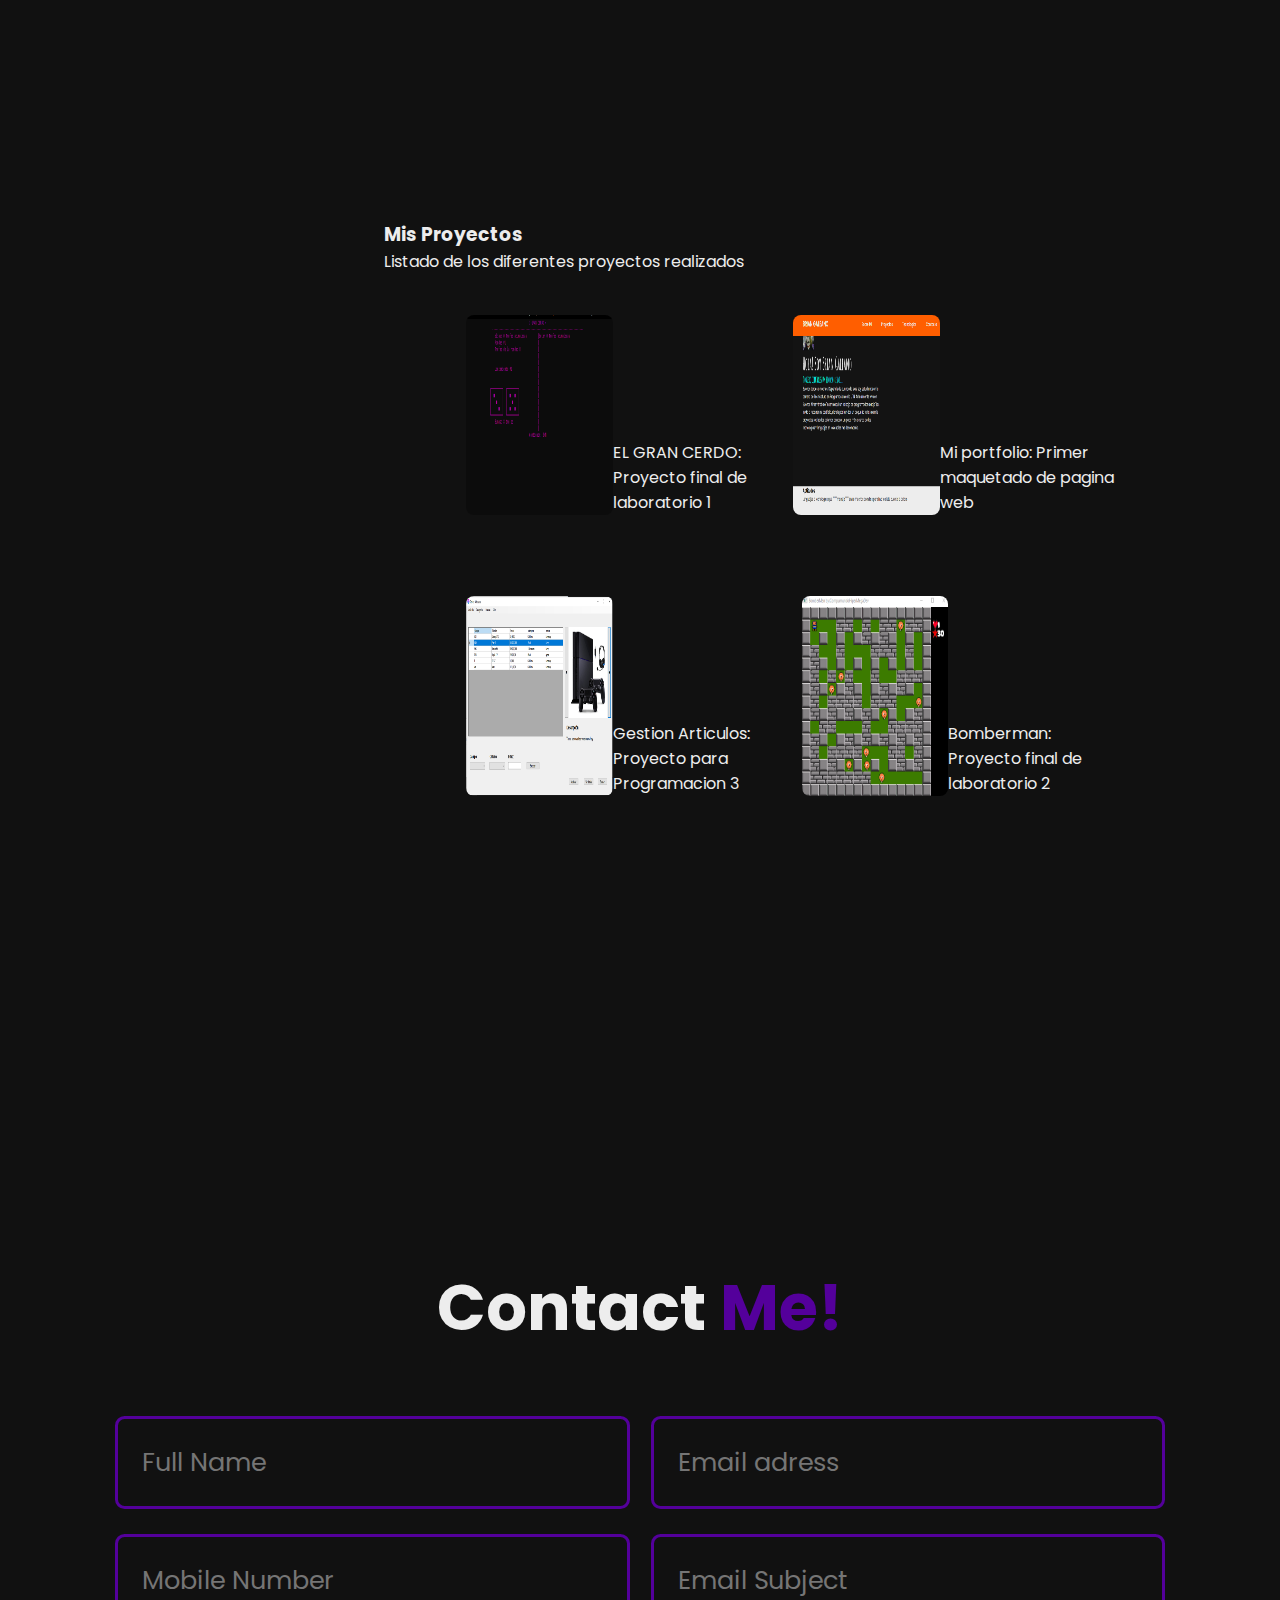
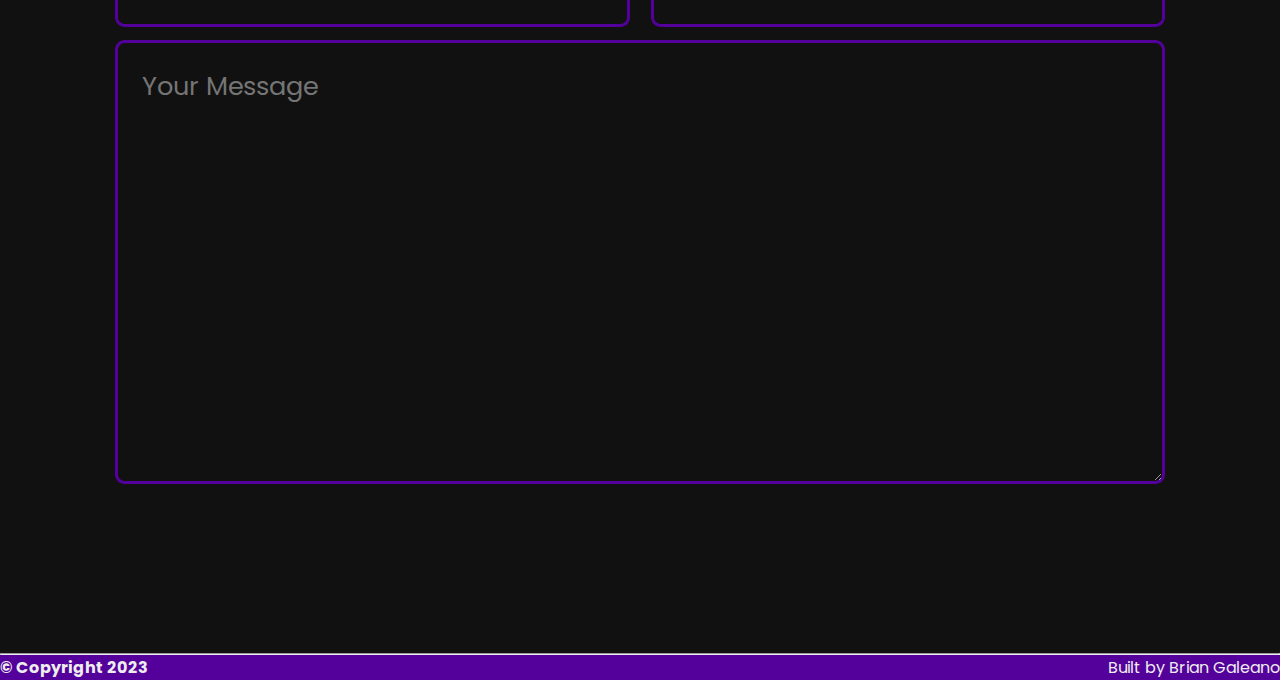
==== commit 041674fe: "." ====
--- a/index.html
+++ b/index.html
@@ -13,15 +13,18 @@
    
         <header class="header">
             <a href="#" class="logo">BRIAN GALEANO</a>
+
+
+
             <nav class="navBar">
-                <a href="#">Sobre Mi</a>
-                <a href="#">Proyectos</a>
-                <a href="#">Tecnologias</a>
-                <a href="#">Contacto</a>
+                <a href="#about" class="active">Sobre Mi</a>
+                <a href="#proyectos">Proyectos</a>
+                <a href="#tech">Tecnologias</a>
+                <a href="#contacto">Contacto</a>
             </nav>
         </header>
 
-        <section class="home">            
+        <section class="home" id="home">            
                 <div class="presBox">
                         <img src="Imagenes/mipic.jpg" alt="">
                         <h1>Hola! Soy Brian Galeano</h1>
@@ -42,7 +45,7 @@
             </div>
         </section>
 
-        <section class="home2">
+        <section class="home2" id="home2">
             <div class="Skills">
                 <h3>Aptitudes</h3>
                 <p>Este es el listado de los lenguajes o tecnologias que manejo principalmente</p>
@@ -61,7 +64,7 @@
             </div>
         </section>    
 
-        <section class="home3">
+        <section class="home3" id="home3">
             <div class="proyectos">
                 <h3>Mis Proyectos</h3>
                 <p>Listado de los diferentes proyectos realizados</p>
--- a/styles.css
+++ b/styles.css
@@ -20,15 +20,23 @@
 }
 
 .header{
-    position:absolute;
+    position:fixed;
     top: 0;
     left: 0;
     width: 100%;
-    padding: 20px 10%;
+    padding: 2rem 9%;
+    background: transparent;
     display: flex;
     justify-content: space-between;
     align-items: center;
-    z-index: 20px;
+    z-index: 100;
+    transition: .3s;
+
+}
+
+.header.sticky
+{
+    background:black;
 }
 
 .heading{
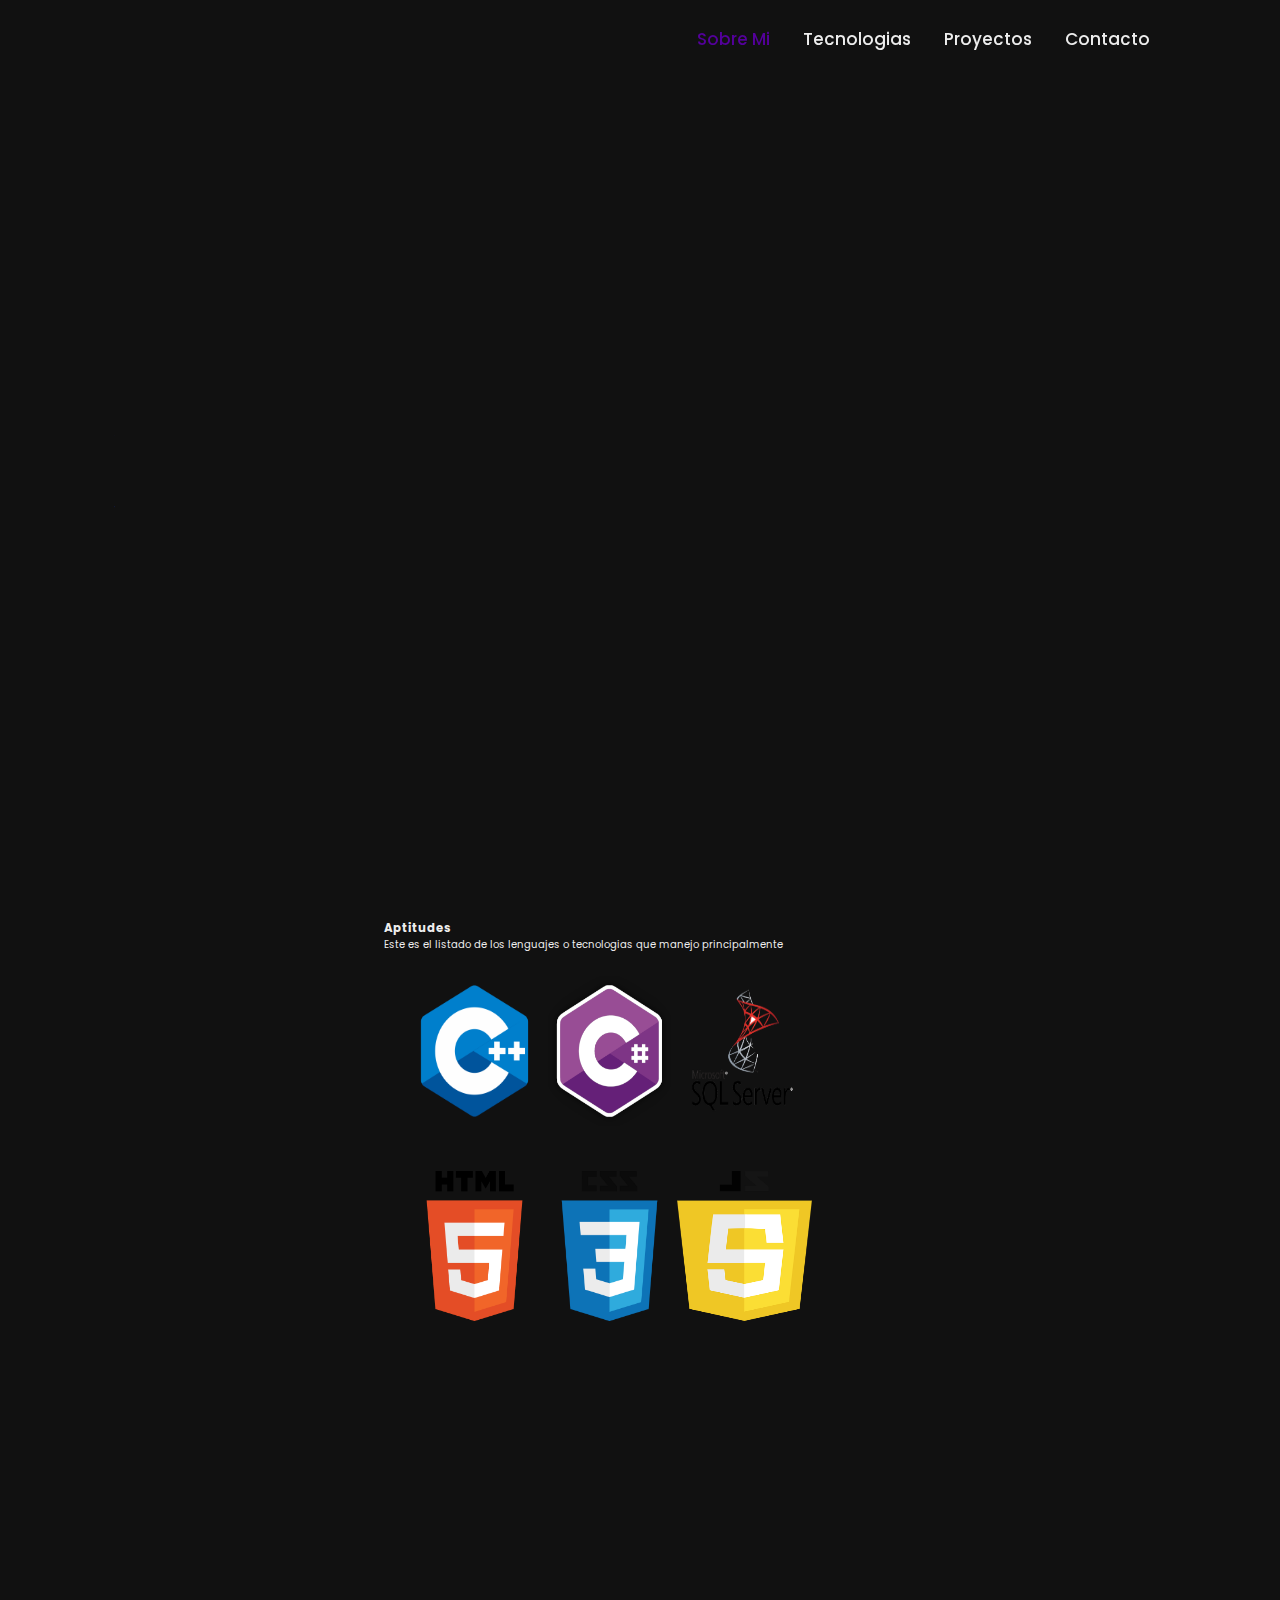
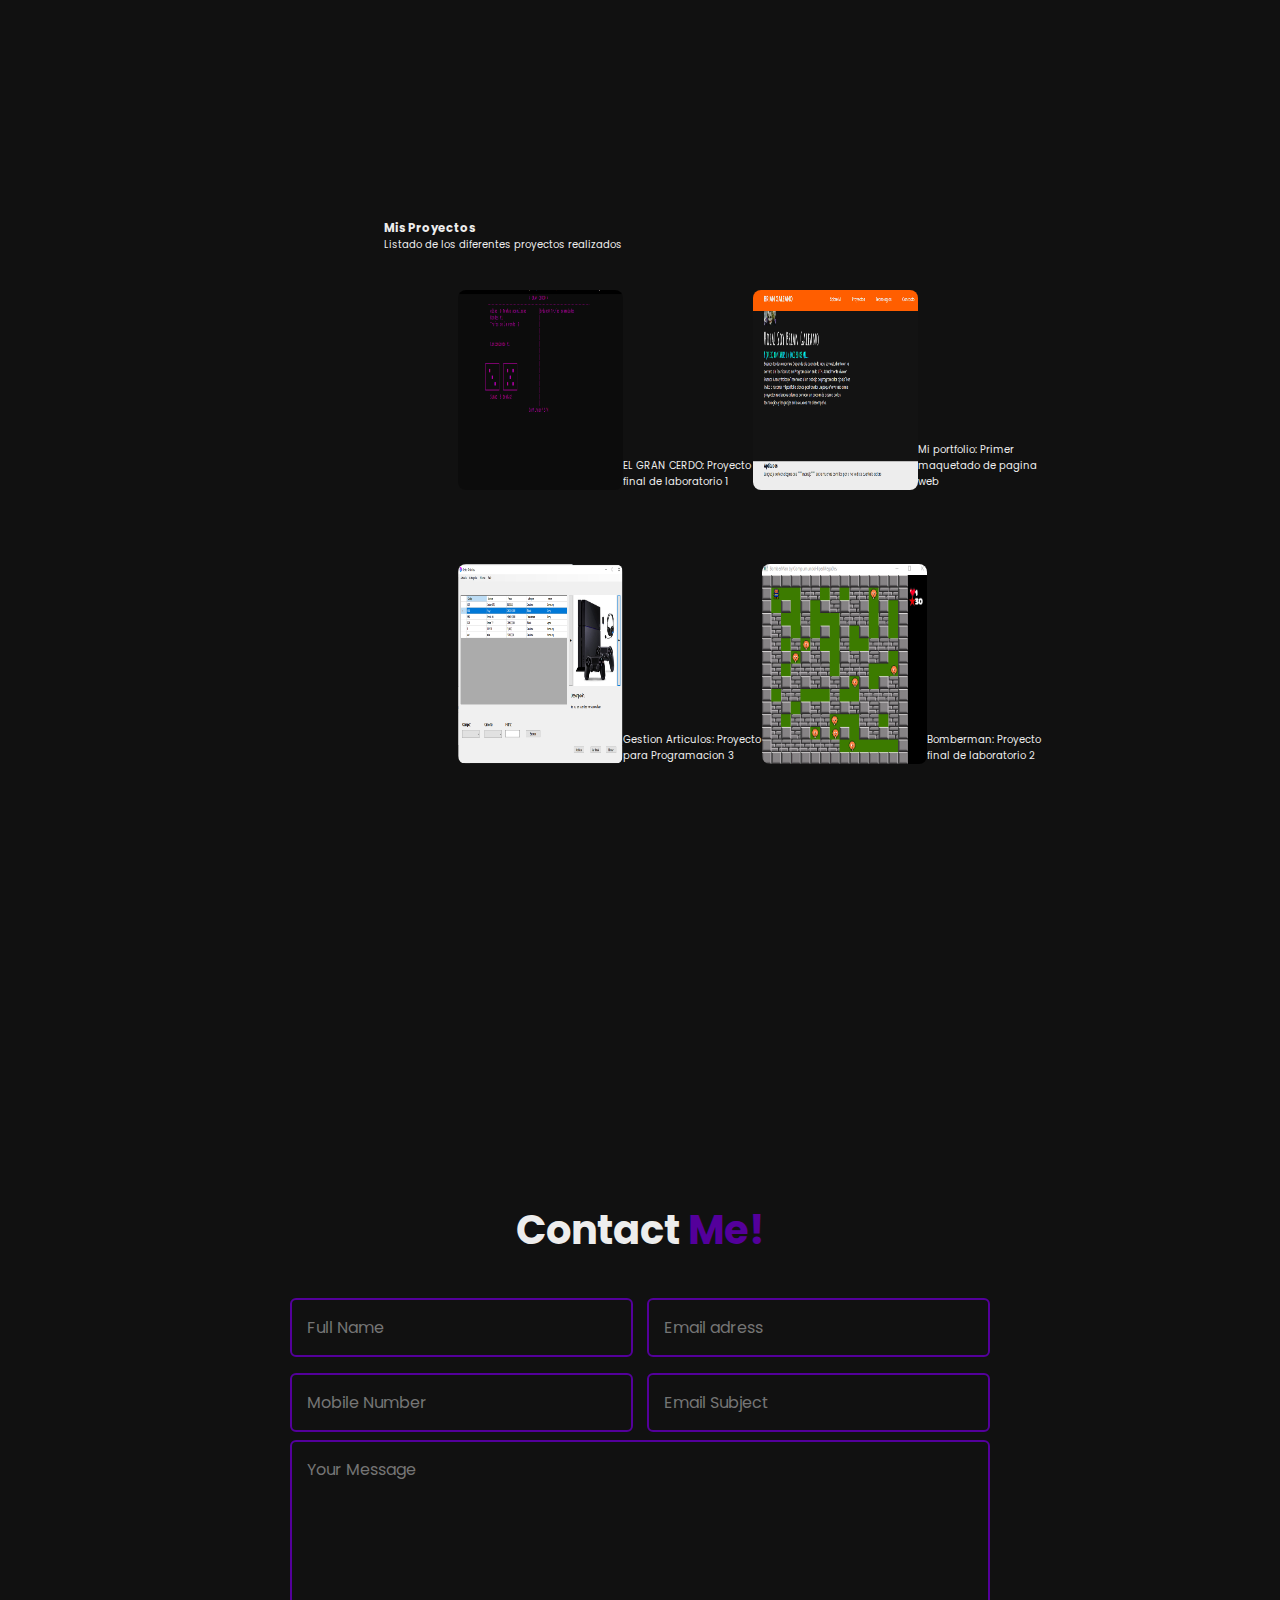
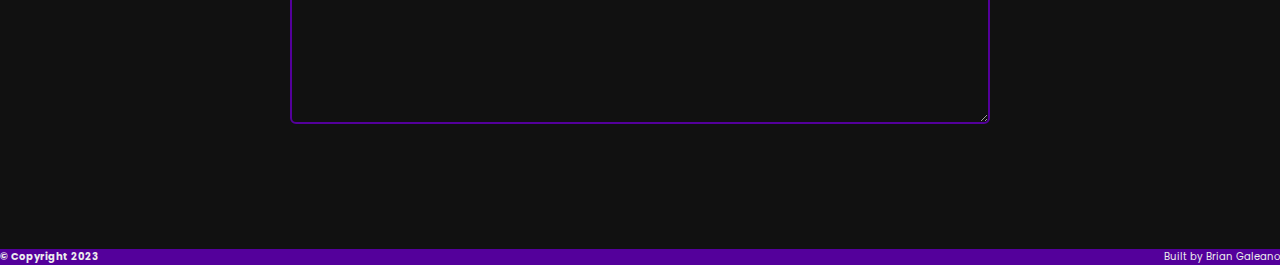
==== commit 86a2721a: "Redireccionamiento entre pagina" ====
--- a/index.html
+++ b/index.html
@@ -14,29 +14,31 @@
         <header class="header">
             <a href="#" class="logo">BRIAN GALEANO</a>
 
-
+            <div class="bx bx-menu" id="menu-icon"></div>
 
             <nav class="navBar">
-                <a href="#about" class="active">Sobre Mi</a>
-                <a href="#proyectos">Proyectos</a>
-                <a href="#tech">Tecnologias</a>
-                <a href="#contacto">Contacto</a>
+                <a href="#home" class="active">Sobre Mi</a>
+                <a href="#home2">Tecnologias</a>
+                <a href="#home3">Proyectos</a>
+                <a href="#contact">Contacto</a>
             </nav>
         </header>
 
         <section class="home" id="home">            
-                <div class="presBox">
-                        <img src="Imagenes/mipic.jpg" alt="">
-                        <h1>Hola! Soy Brian Galeano</h1>
-                        <h3>Freelance Developer</h3>
-                        <p>Buenas tardes o noches, depende de cuando lo leas. Soy estudiante en la cerrera de Tecnicatura en Programacion
-                        en la UTN. Actualmente vivo en Buenos Aires y me desepeño principalmente como programador Freelance.
-                        Los invito a recorrer mi portfolio, donde podran dar un pequeño vistazo a mis proyectos realizados 
-                        ademas conocer un poco más acerca de las tecnologias y lenguajes en los cuales me desempeño.</p>
-                    <div class="btn-box"> 
-                        <a href="#" class="btn">Hire Me</a>
-                    </div>
+            <div class="presBox">
+                <img src="Imagenes/mipic.jpg" alt="">
+                <h1>Hola! Soy Brian Galeano</h1>
+                <div class="text-animate">
+                    <h3>Freelance Developer</h3>
                 </div>
+                <p>Buenas tardes o noches, depende de cuando lo leas. Soy estudiante en la cerrera de Tecnicatura en Programacion
+                en la UTN. Actualmente vivo en Buenos Aires y me desepeño principalmente como programador Freelance.
+                Los invito a recorrer mi portfolio, donde podran dar un pequeño vistazo a mis proyectos realizados 
+                ademas conocer un poco más acerca de las tecnologias y lenguajes en los cuales me desempeño.</p>
+                <div class="btn-box"> 
+                    <a href="#" class="btn">Descargar CV</a>
+                </div>
+            </div>
 
             <div class="foundMe">
                 <a href="#"><i class='bx bxl-github' ></i></i></a>
--- a/styles.css
+++ b/styles.css
@@ -1,22 +1,32 @@
 @import url('https://fonts.googleapis.com/css2?family=Amatic+SC:wght@400;700&display=swap');
 @import url('https://fonts.googleapis.com/css2?family=Poppins:wght@300;400;500;600;700;800;900&display=swap');
-
-section{
-    min-height: 100vh;
-    padding: 10rem 9% 2rem;
-
-}
 
 *{
     margin: 0;
     padding: 0;
     box-sizing: border-box;
+    text-decoration: none;
+    border: none;
+    outline: none;
+    scroll-behavior: smooth;
     font-family:  'Poppins', sans-serif;
 }
 
+:root{
+    --bg-color: #111111;
+    --second-bg-color:  ;
+    --text-color: #ededed;
+    --main-color: #54009B;
+}
+
+html {
+    font-size: 62.5%;
+    overflow-x: hidden;
+}
+
 body{
-    background:#111111;
-    color: #ededed;
+    background:var(--bg-color);
+    color: var(--text-color);
 }
 
 .header{
@@ -31,27 +41,17 @@
     align-items: center;
     z-index: 100;
     transition: .3s;
-
+    
 }
 
 .header.sticky
 {
-    background:black;
-}
-
-.heading{
-    font-size: 4rem;
-    margin-bottom: 3rem;
-    text-align: center;
-}
-
-span{
-    color:#54009B;
+    background:#111111;
 }
 
 .logo{
     position: relative;
-    font-size: 25px;
+    font-size: 2.5rem;
     color: #ededed;
     text-decoration: none;
     font-weight: 600;
@@ -69,8 +69,8 @@
     animation-delay: .4s;
 }
 
-.header .navBar a{
-    font-size: 18px;
+.navBar a{
+    font-size: 1.7rem;
     color: #ededed;
     text-decoration: none;
     font-weight: 500;
@@ -78,33 +78,41 @@
     transition: .3s;
 }
 
-.navBar a:hover{
+.navBar a:hover,
+.navBar a.active{
     color:#54009B;
+}
+
+#menu-icon {
+    font-size: 3.6rem;
+    color: var(--text-color);
+    cursor: pointer;
+    display: none;
+}
+
+section {
+    min-height: 100vh;
+    padding: 10rem 9% 2rem;
+
 }
 
 .home{
     height: 100vh;
     display: flex;
     align-items: center;
-    padding: 0 10%;
+    padding: 0 9%;
     
 }
 
 .presBox{
-    max-width: 600px;
-}
-
-.presBox img{
-    position: absolute;
-    top: 140px;
-    right: 20%;
+    max-width: 60rem;
 }
 
 .presBox h1 {
-    position:relative;
+    font-size: 5.6rem;
+    font-weight: 700;
+    line-height: 1.3;
     font-family: 'Amatic SC', cursive;
-    font-size: 40px;
-    font-weight: 700;
 }
 
 .presBox h1::before{
@@ -119,12 +127,19 @@
     animation-delay: 1s;
 }
 
-.presBox h3 {
+.presBox .text-animate{
+    position: relative;
+    width: 32.8rem;
+
+}
+
+.presBox .text-animate h3 {
+    font-size: 3.2rem;
+    font-weight: 700;
     position: relative;
     font-family: 'Amatic SC', cursive;
-    font-size: 28px;
-    font-weight: 1000;
-    color:#54009B
+    color: #54009b;
+    -webkit-text-stroke: 0.7px var(--main-color);
 
 }
 
@@ -142,8 +157,8 @@
 
 .presBox p{
     position: relative;
-    font-size: 14px;
-    margin: 20px 0 40px;  
+    font-size: 1.6rem;
+    margin: 2rem 0 4rem;  
 }
 
 .presBox p::before{
@@ -162,8 +177,8 @@
     position: relative;
     display: flex;
     justify-content: space-between;
-    width: 345px;
-    height: 50px;
+    width: 34.5rem;
+    height: 5rem;
 }
 
 .btn-box::before{
@@ -184,7 +199,7 @@
     display: inline-flex;
     justify-content: center;
     align-items: center;
-    width: 150px;
+    width: 15rem;
     height: 100%;
     border: 2px solid #54009B;
     border-radius: 8px;
@@ -284,6 +299,23 @@
     width: 100%;
 }
 
+.heading{
+    font-size: 4rem;
+    margin-bottom: 3rem;
+    text-align: center;
+}
+
+span{
+    color:#54009B;
+}
+
+.presBox img{
+    position: absolute;
+    top: 140px;
+    right: 20%;
+}
+
+
 .home2 {
     top: 0;
     left: 20%;
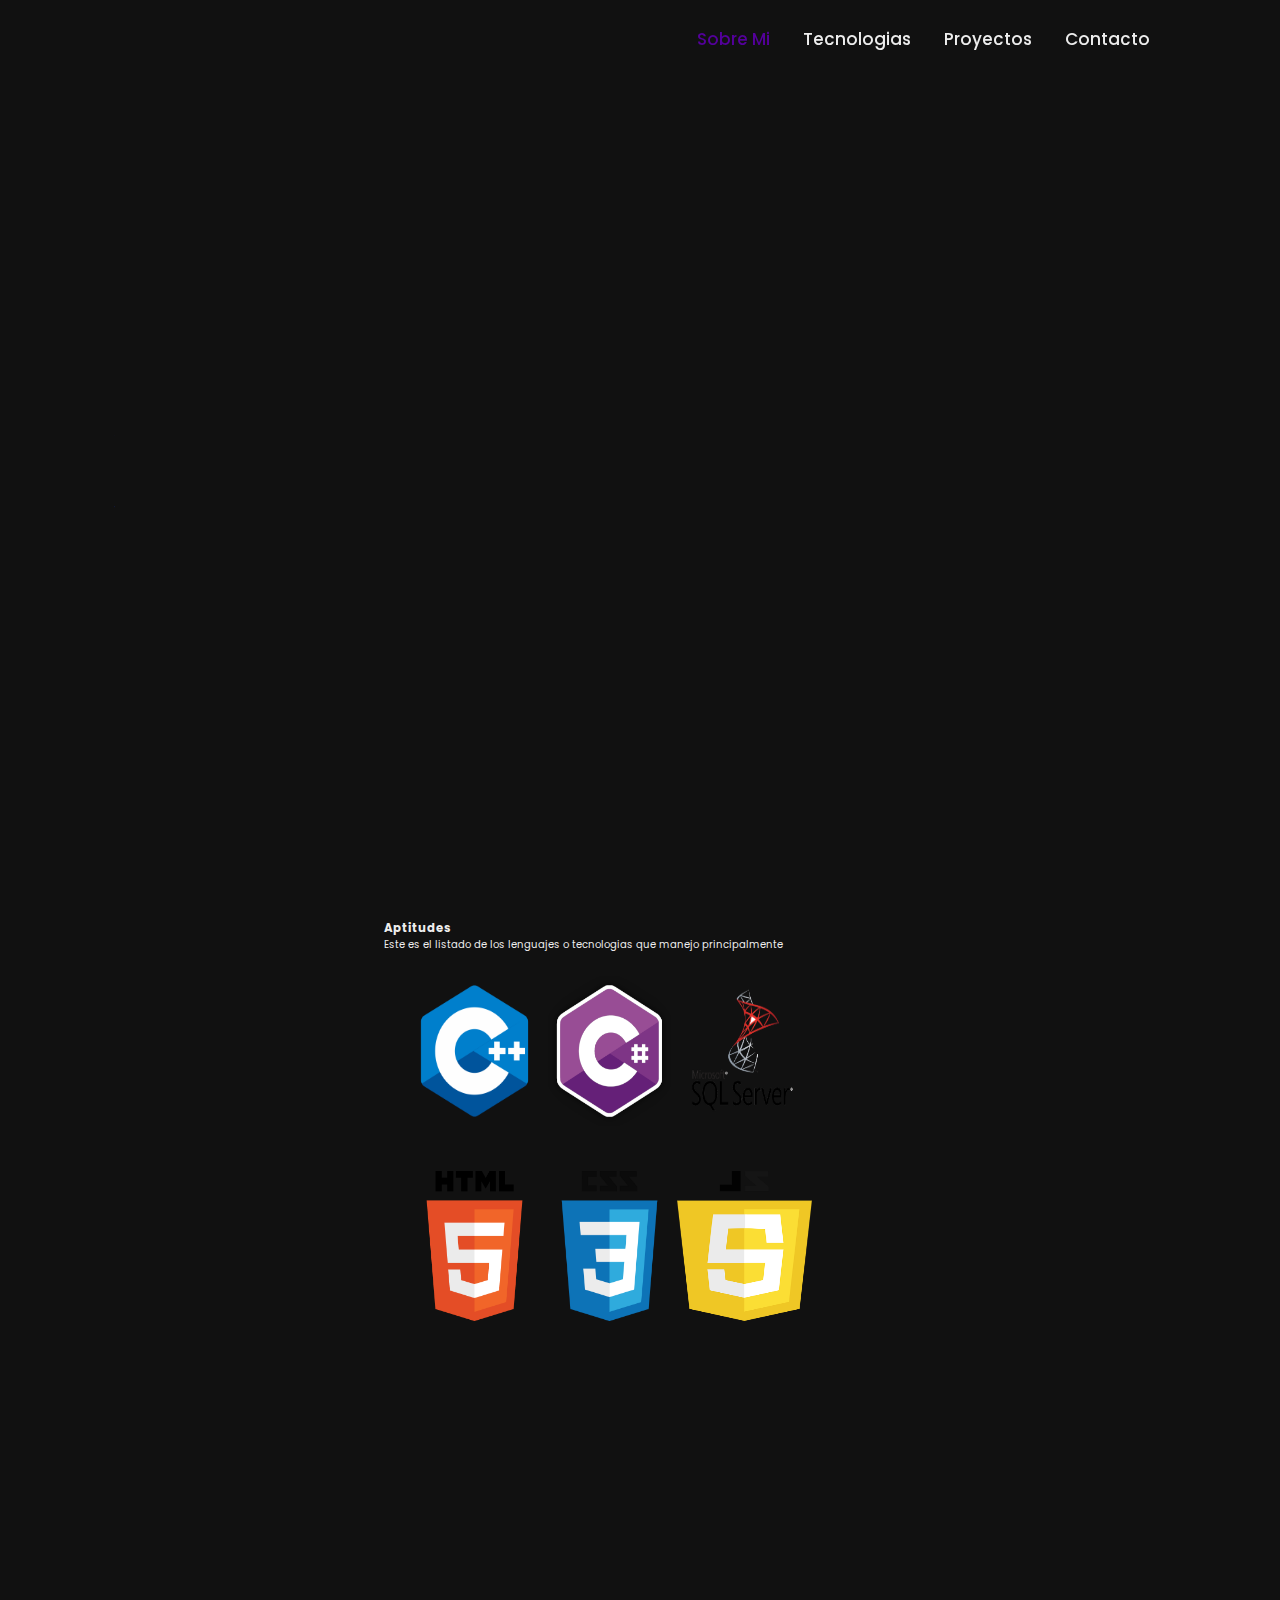
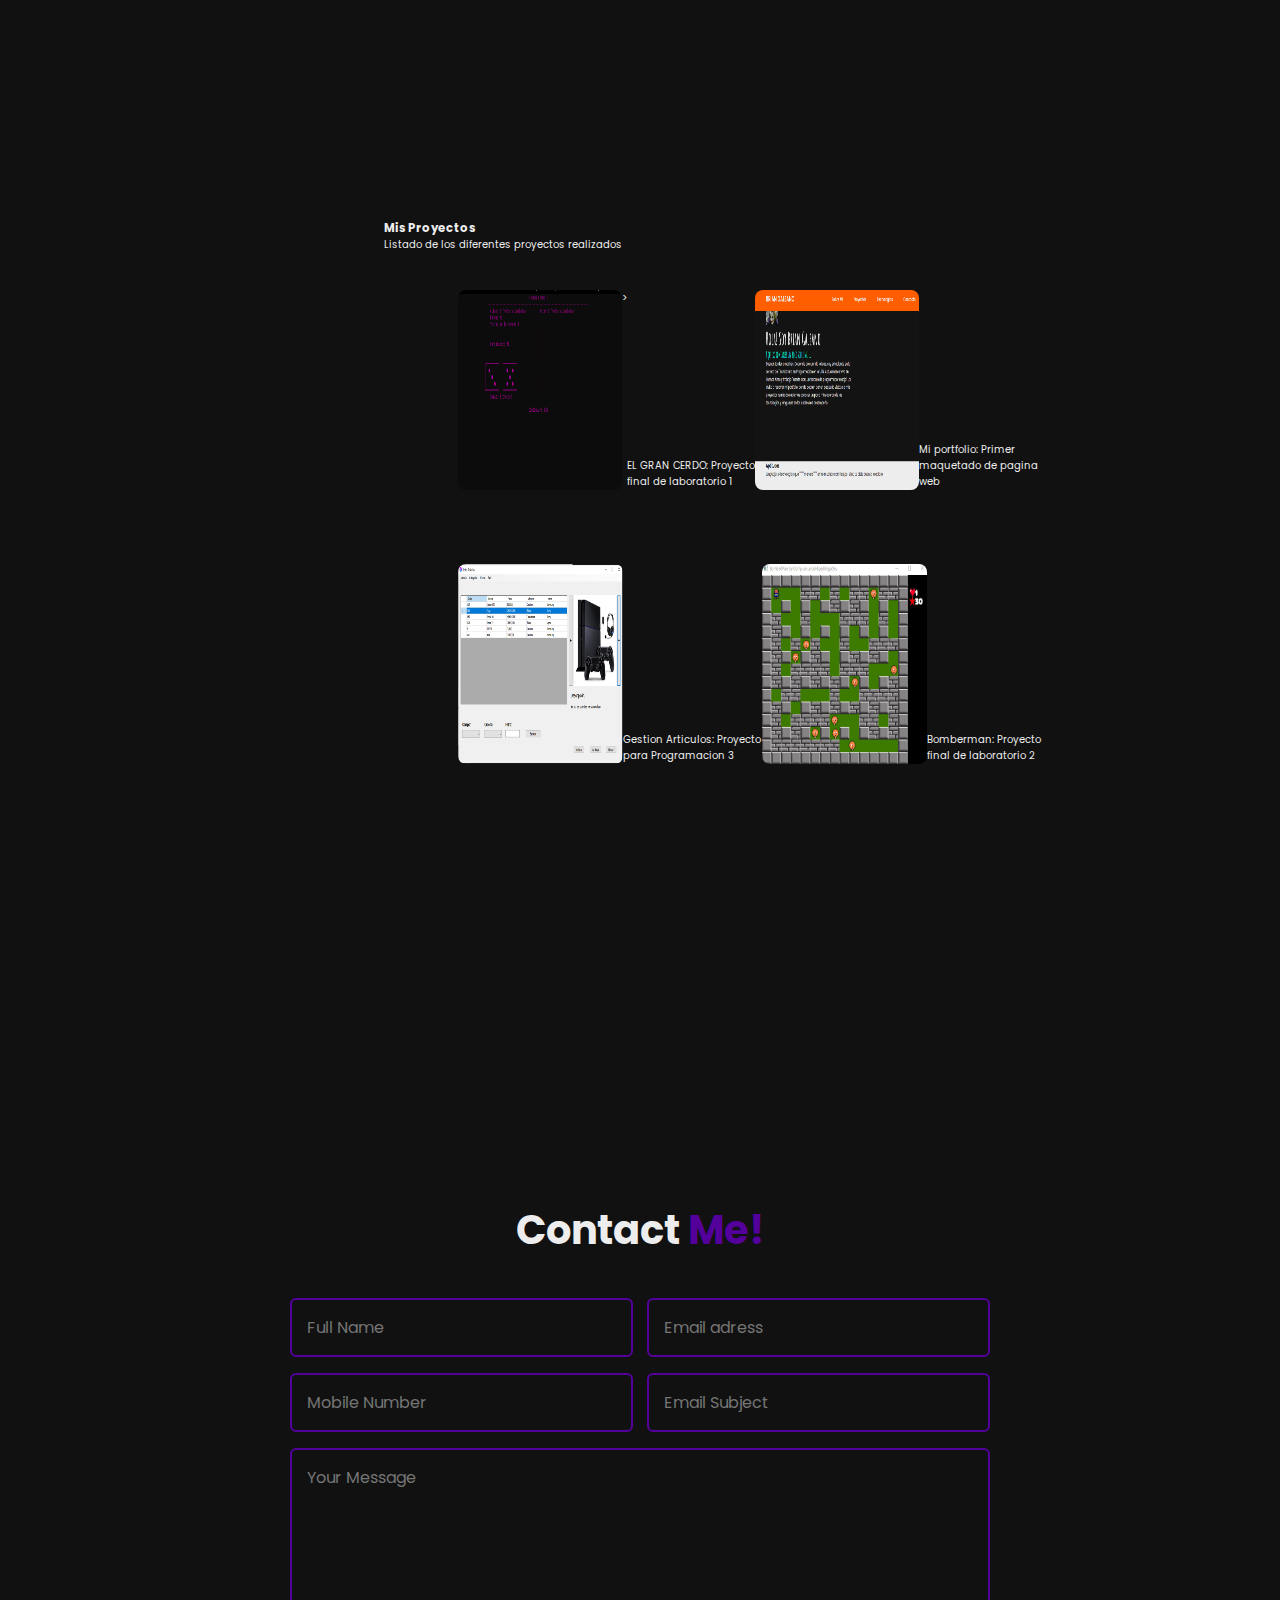
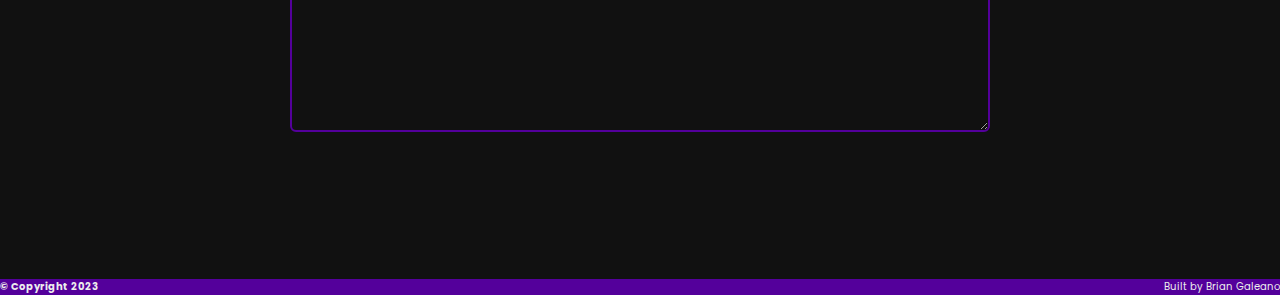
==== commit b57053b2: "Redericcionamiento (_blank) y archivo CV" ====
--- a/index.html
+++ b/index.html
@@ -36,7 +36,7 @@
                 Los invito a recorrer mi portfolio, donde podran dar un pequeño vistazo a mis proyectos realizados 
                 ademas conocer un poco más acerca de las tecnologias y lenguajes en los cuales me desempeño.</p>
                 <div class="btn-box"> 
-                    <a href="#" class="btn">Descargar CV</a>
+                    <a download href="Archivos/BRIAN GALEANO - CV.pdf" class="btn">Descargar CV</a>
                 </div>
             </div>
 
@@ -71,7 +71,7 @@
                 <h3>Mis Proyectos</h3>
                 <p>Listado de los diferentes proyectos realizados</p>
                 <div class="proyectList">
-                    <img onclick="redirection('GranCerdo')" src="Imagenes/GranCerdo" alt="">
+                    <img onclick="redirection('GranCerdo')" src="Imagenes/GranCerdo" alt=""> >
                     <p>EL GRAN CERDO: Proyecto final de laboratorio 1</p>
                     <img onclick="redirection('Portfolio')" src="Imagenes/MiPortfolio.png" alt=""><p>Mi portfolio: Primer maquetado de pagina web</p>
                 </div>
--- a/styles.css
+++ b/styles.css
@@ -97,11 +97,16 @@
 }
 
 .home{
-    height: 100vh;
     display: flex;
     align-items: center;
     padding: 0 9%;
-    
+ /* background: url('Imagenes/mipic.jpg') no-repeat;
+    background-size: cover;
+    background-position: center; */
+}
+
+span{
+    color:#54009B;
 }
 
 .presBox{
@@ -299,22 +304,24 @@
     width: 100%;
 }
 
+.presBox >img{
+    position: absolute;
+    top: 10rem;
+    right: 10rem;
+    width: 15%;
+    height: 15%;
+    /*border: 2px solid red;*/
+}
+
+.presBox >img:hover{
+    background: #54009B;
+}
+
 .heading{
     font-size: 4rem;
     margin-bottom: 3rem;
     text-align: center;
 }
-
-span{
-    color:#54009B;
-}
-
-.presBox img{
-    position: absolute;
-    top: 140px;
-    right: 20%;
-}
-
 
 .home2 {
     top: 0;
@@ -390,6 +397,12 @@
     overflow: hidden;
 }
 
+.proyectList :first-child() {
+    display: flex;
+    width: 0;
+    height: 1;
+}
+
 .proyectList p{
     display: flex;
     align-items: end;
@@ -441,6 +454,34 @@
     border: .2rem solid #54009B;
 }
 
+.contact form .input-box .input-field input::placeholder
+.contact form .textarea-field textarea::placeholder {
+    color: var(--text-color);
+}
+
+.contact form .focus{
+    position: absolute;
+    top: 0;
+    left: 0;
+    width: 0;
+    height: 100%;
+    background: red;
+}
+
+.contact form .textarea-field{
+    position: relative;
+    margin: .8rem 0 2.7rem;
+    display: flex;
+}
+
+.contact form .textarea-field{
+    resize: none;
+}
+
+.contact form .btn-box .btn{
+    cursor: pointer;
+}
+
 .copyRight{
     top: 0;
     left:0;
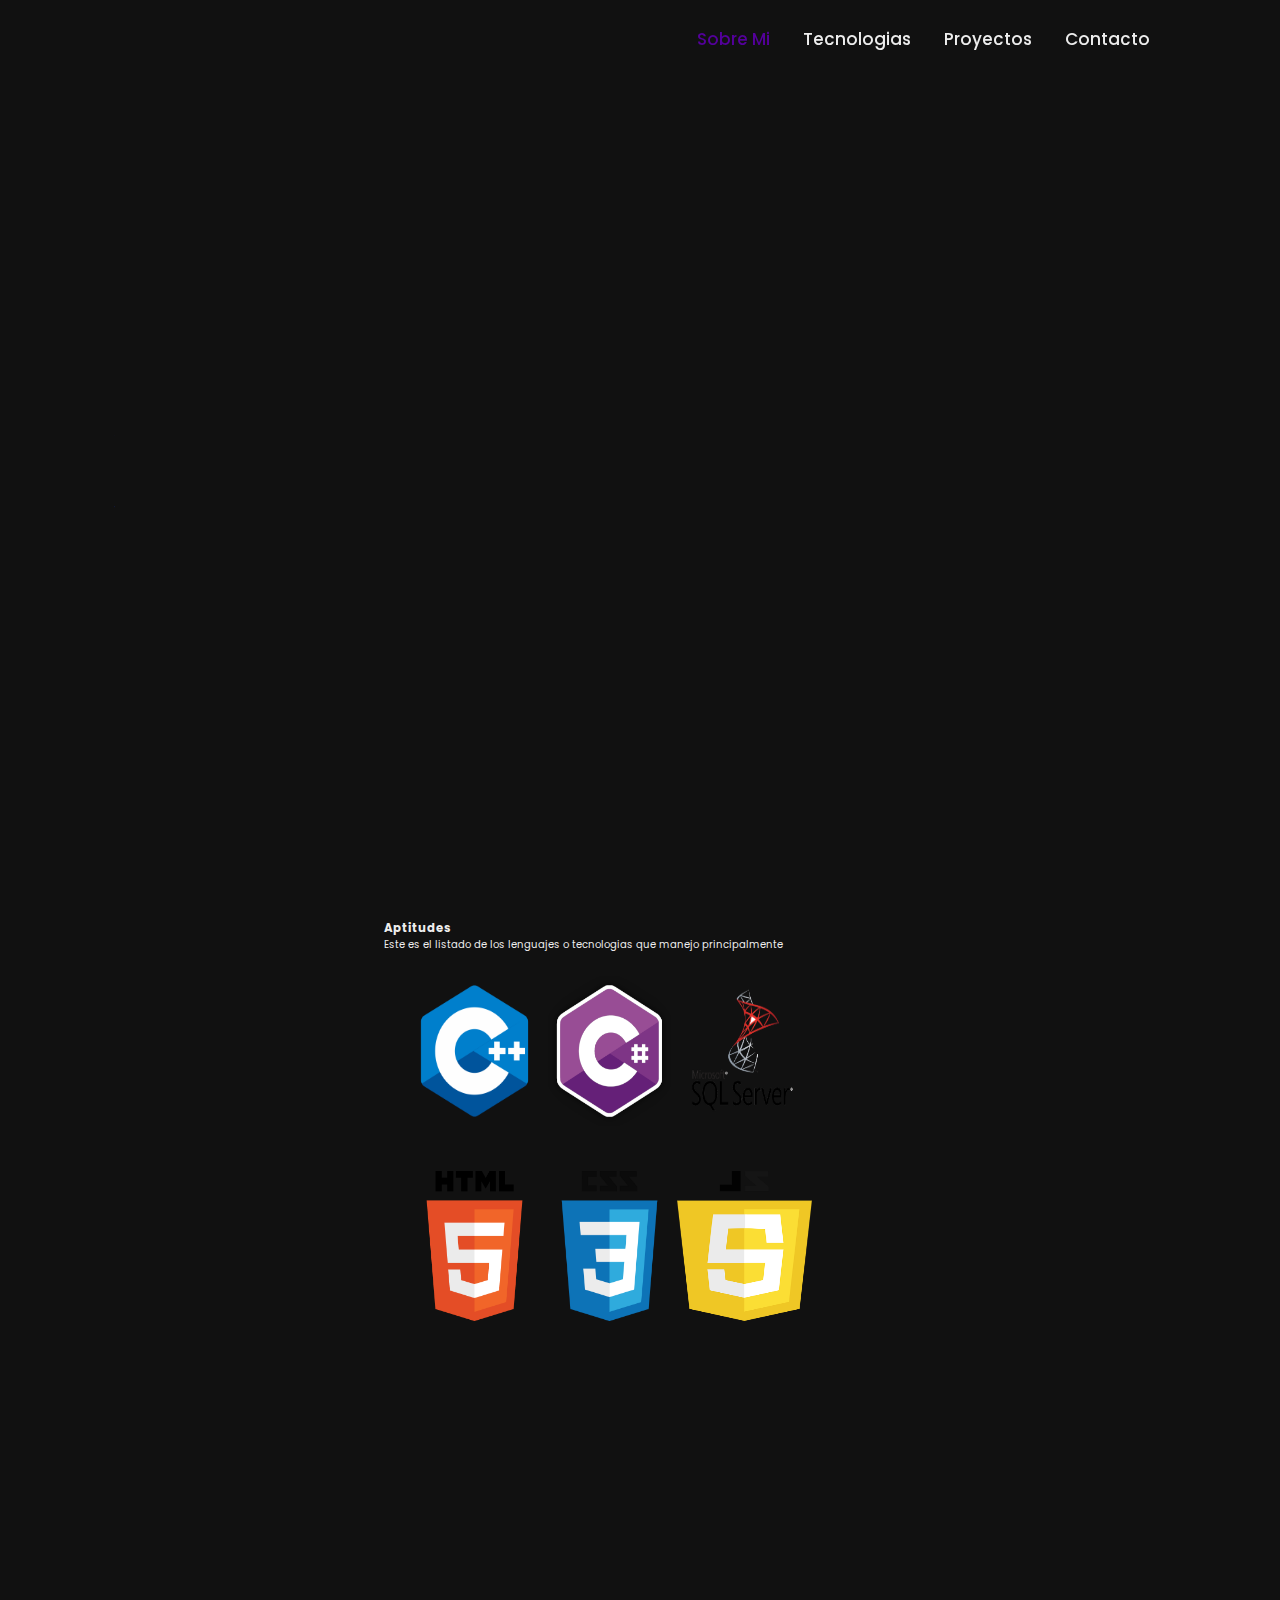
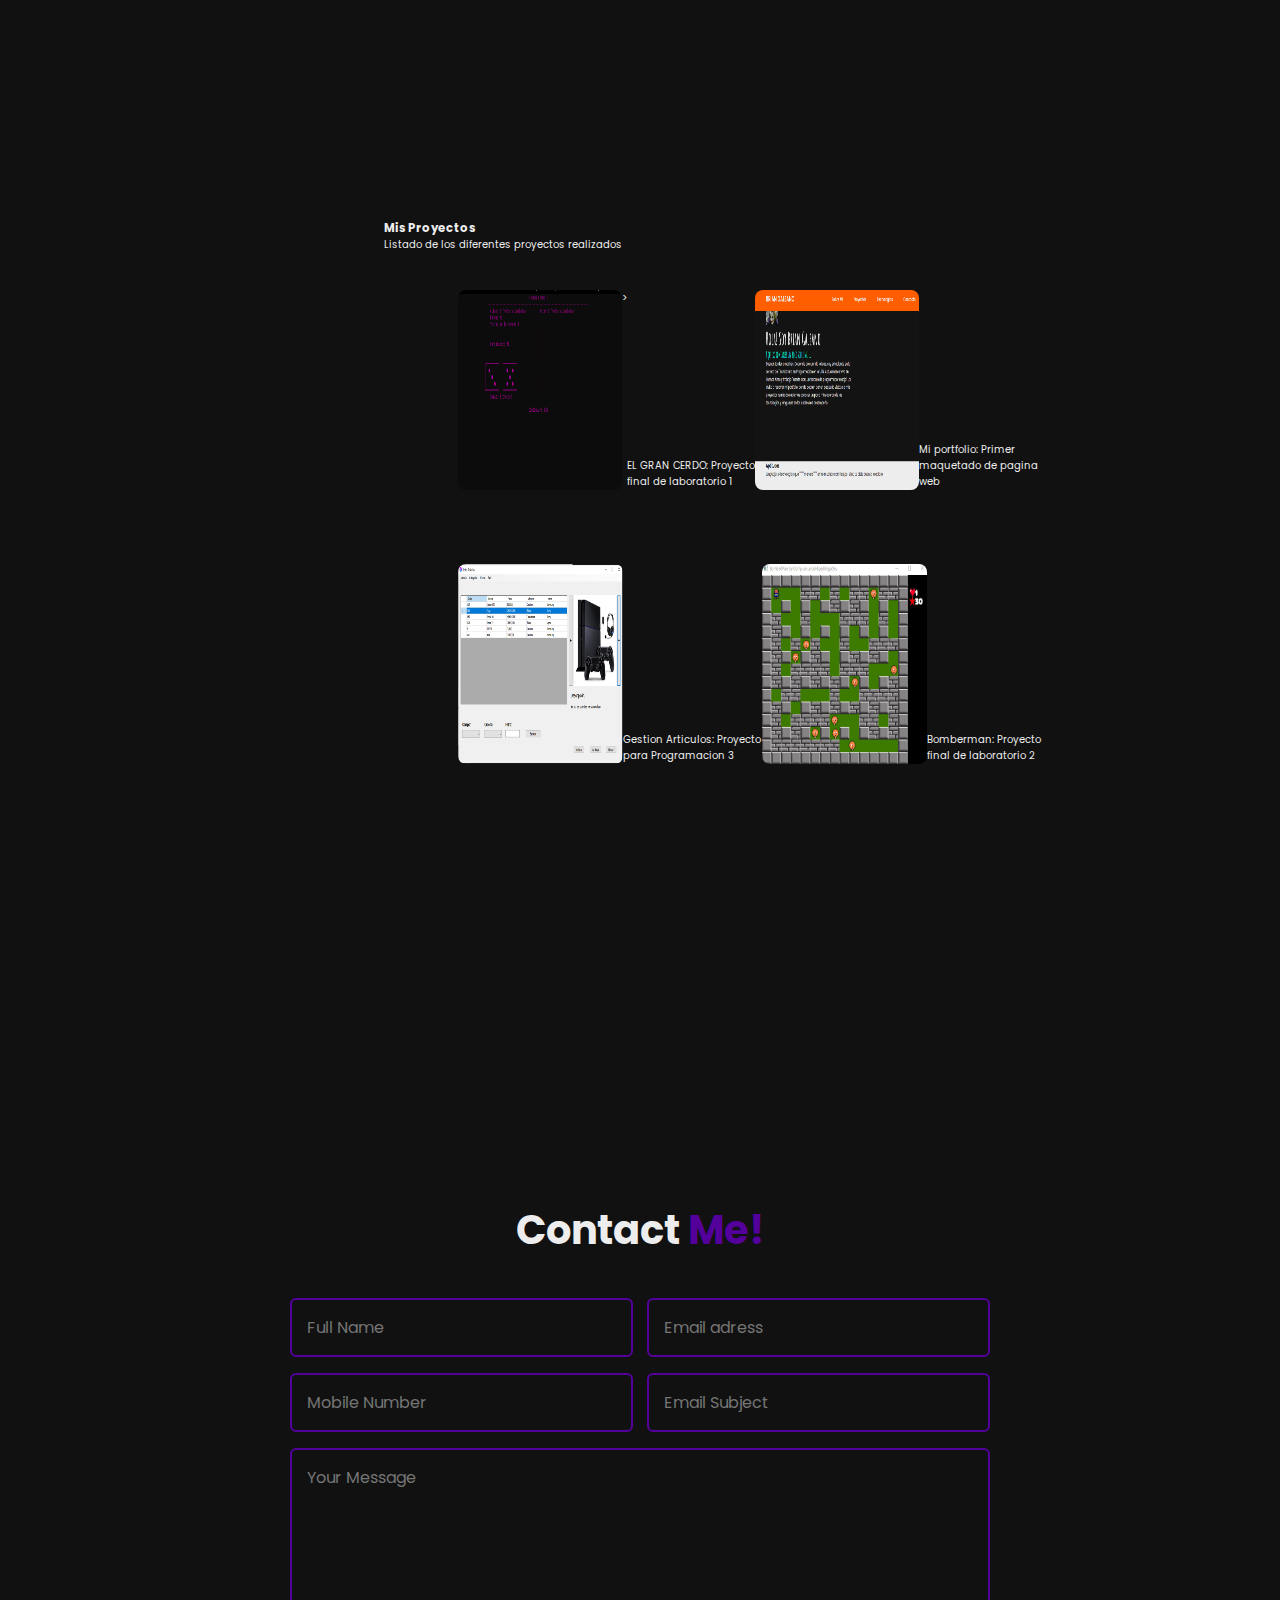
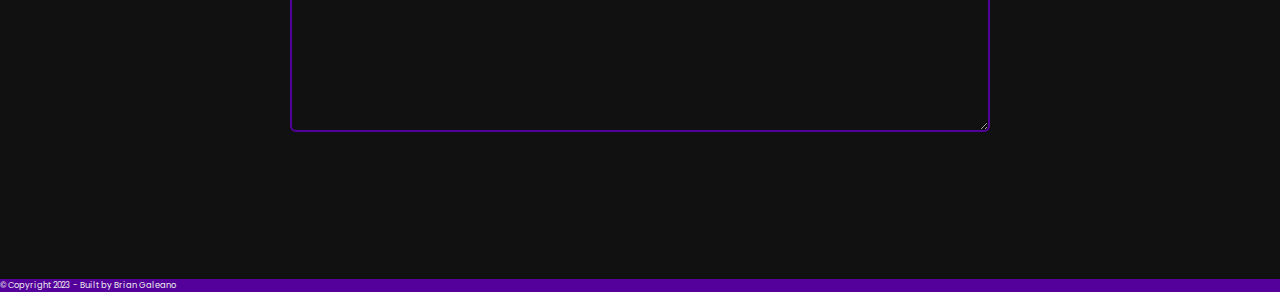
==== commit 4cf332f1: "Update index.html" ====
--- a/index.html
+++ b/index.html
@@ -4,7 +4,11 @@
         <meta charset="UTF-8">
         <meta http-equiv="X-UA-Compatible" content="IE=edge">
         <meta name="viewport" content="width=device-width, initial-scale=1.0">
-        <title>Mi Porfolio</title>
+        <title>Brian Galeano - Portfolio</title>
+
+        <meta name="robots" content="index, follow">
+        <meta name="theme-color" content="#54009B">
+        <link rel="icon" type="image/jpg" href="/Imagenes/mipic.jpg">
         <link rel="stylesheet" href="styles.css">
         <link href='https://unpkg.com/boxicons@2.1.4/css/boxicons.min.css' rel='stylesheet'>
         <script src="functions.js"></script>
@@ -41,9 +45,9 @@
             </div>
 
             <div class="foundMe">
-                <a href="#"><i class='bx bxl-github' ></i></i></a>
-                <a href="#"><i class='bx bxl-linkedin-square' ></i></a>
-                <a href="#"><i class='bx bxl-twitch' ></i></a>
+                <a target="_blank" href="https://github.com/CobyGaleano"><i class='bx bxl-github' ></i></i></a>
+                <a target="_blank" href="https://www.linkedin.com/in/brian-galeano-8786121b2/"><i class='bx bxl-linkedin-square' ></i></a>
+                <a target="_blank" href="https://www.twitch.tv/cobygaleano"><i class='bx bxl-twitch' ></i></a>
             </div>
         </section>
 
@@ -121,8 +125,7 @@
         <hr/>    
         <footer>
             <div class="copyRight">
-                <h4>© Copyright 2023</h3>
-                <p>Built by Brian Galeano</p>
+                <small>© Copyright 2023 - Built by Brian Galeano</small>
             </div>
         </footer>
     </body>
